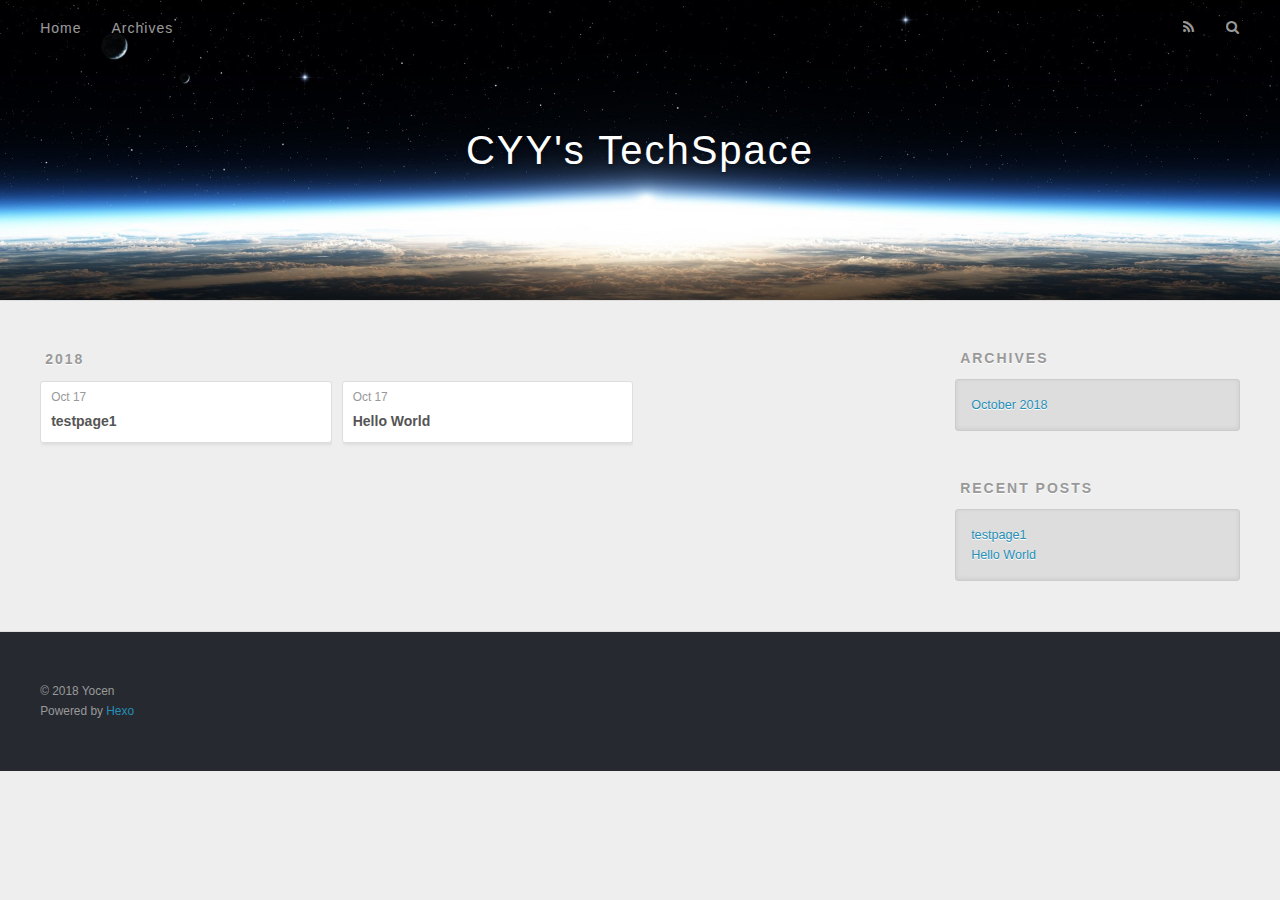
==== archives/index.html @ 5656ed37 "Site updated: 2018-10-17 23:53:09" ====
<!DOCTYPE html>
<html>
<head>
  <meta charset="utf-8">
  

  
  <title>Archives | CYY&#39;s TechSpace</title>
  <meta name="viewport" content="width=device-width, initial-scale=1, maximum-scale=1">
  <meta property="og:type" content="website">
<meta property="og:title" content="CYY&#39;s TechSpace">
<meta property="og:url" content="https://www.icic.science/archives/index.html">
<meta property="og:site_name" content="CYY&#39;s TechSpace">
<meta property="og:locale" content="default">
<meta name="twitter:card" content="summary">
<meta name="twitter:title" content="CYY&#39;s TechSpace">
  
    <link rel="alternate" href="/atom.xml" title="CYY&#39;s TechSpace" type="application/atom+xml">
  
  
    <link rel="icon" href="/favicon.png">
  
  
    <link href="//fonts.googleapis.com/css?family=Source+Code+Pro" rel="stylesheet" type="text/css">
  
  <link rel="stylesheet" href="/css/style.css">
</head>

<body>
  <div id="container">
    <div id="wrap">
      <header id="header">
  <div id="banner"></div>
  <div id="header-outer" class="outer">
    <div id="header-title" class="inner">
      <h1 id="logo-wrap">
        <a href="/" id="logo">CYY&#39;s TechSpace</a>
      </h1>
      
    </div>
    <div id="header-inner" class="inner">
      <nav id="main-nav">
        <a id="main-nav-toggle" class="nav-icon"></a>
        
          <a class="main-nav-link" href="/">Home</a>
        
          <a class="main-nav-link" href="/archives">Archives</a>
        
      </nav>
      <nav id="sub-nav">
        
          <a id="nav-rss-link" class="nav-icon" href="/atom.xml" title="RSS Feed"></a>
        
        <a id="nav-search-btn" class="nav-icon" title="Search"></a>
      </nav>
      <div id="search-form-wrap">
        <form action="//google.com/search" method="get" accept-charset="UTF-8" class="search-form"><input type="search" name="q" class="search-form-input" placeholder="Search"><button type="submit" class="search-form-submit">&#xF002;</button><input type="hidden" name="sitesearch" value="https://www.icic.science"></form>
      </div>
    </div>
  </div>
</header>
      <div class="outer">
        <section id="main">
  
  
    
    
      
      
      <section class="archives-wrap">
        <div class="archive-year-wrap">
          <a href="/archives/2018" class="archive-year">2018</a>
        </div>
        <div class="archives">
    
    <article class="archive-article archive-type-post">
  <div class="archive-article-inner">
    <header class="archive-article-header">
      <a href="/2018/10/17/testpage1/" class="archive-article-date">
  <time datetime="2018-10-17T15:35:12.000Z" itemprop="datePublished">Oct 17</time>
</a>
      
  
    <h1 itemprop="name">
      <a class="archive-article-title" href="/2018/10/17/testpage1/">testpage1</a>
    </h1>
  

    </header>
  </div>
</article>
  
    
    
    <article class="archive-article archive-type-post">
  <div class="archive-article-inner">
    <header class="archive-article-header">
      <a href="/2018/10/17/hello-world/" class="archive-article-date">
  <time datetime="2018-10-17T09:47:09.951Z" itemprop="datePublished">Oct 17</time>
</a>
      
  
    <h1 itemprop="name">
      <a class="archive-article-title" href="/2018/10/17/hello-world/">Hello World</a>
    </h1>
  

    </header>
  </div>
</article>
  
  
    </div></section>
  


</section>
        
          <aside id="sidebar">
  
    

  
    

  
    
  
    
  <div class="widget-wrap">
    <h3 class="widget-title">Archives</h3>
    <div class="widget">
      <ul class="archive-list"><li class="archive-list-item"><a class="archive-list-link" href="/archives/2018/10/">October 2018</a></li></ul>
    </div>
  </div>


  
    
  <div class="widget-wrap">
    <h3 class="widget-title">Recent Posts</h3>
    <div class="widget">
      <ul>
        
          <li>
            <a href="/2018/10/17/testpage1/">testpage1</a>
          </li>
        
          <li>
            <a href="/2018/10/17/hello-world/">Hello World</a>
          </li>
        
      </ul>
    </div>
  </div>

  
</aside>
        
      </div>
      <footer id="footer">
  
  <div class="outer">
    <div id="footer-info" class="inner">
      &copy; 2018 Yocen<br>
      Powered by <a href="http://hexo.io/" target="_blank">Hexo</a>
    </div>
  </div>
</footer>
    </div>
    <nav id="mobile-nav">
  
    <a href="/" class="mobile-nav-link">Home</a>
  
    <a href="/archives" class="mobile-nav-link">Archives</a>
  
</nav>
    

<script src="//ajax.googleapis.com/ajax/libs/jquery/2.0.3/jquery.min.js"></script>


  <link rel="stylesheet" href="/fancybox/jquery.fancybox.css">
  <script src="/fancybox/jquery.fancybox.pack.js"></script>


<script src="/js/script.js"></script>



  </div>
</body>
</html>
---- css/style.css ----
body {
  width: 100%;
}
body:before,
body:after {
  content: "";
  display: table;
}
body:after {
  clear: both;
}
html,
body,
div,
span,
applet,
object,
iframe,
h1,
h2,
h3,
h4,
h5,
h6,
p,
blockquote,
pre,
a,
abbr,
acronym,
address,
big,
cite,
code,
del,
dfn,
em,
img,
ins,
kbd,
q,
s,
samp,
small,
strike,
strong,
sub,
sup,
tt,
var,
dl,
dt,
dd,
ol,
ul,
li,
fieldset,
form,
label,
legend,
table,
caption,
tbody,
tfoot,
thead,
tr,
th,
td {
  margin: 0;
  padding: 0;
  border: 0;
  outline: 0;
  font-weight: inherit;
  font-style: inherit;
  font-family: inherit;
  font-size: 100%;
  vertical-align: baseline;
}
body {
  line-height: 1;
  color: #000;
  background: #fff;
}
ol,
ul {
  list-style: none;
}
table {
  border-collapse: separate;
  border-spacing: 0;
  vertical-align: middle;
}
caption,
th,
td {
  text-align: left;
  font-weight: normal;
  vertical-align: middle;
}
a img {
  border: none;
}
input,
button {
  margin: 0;
  padding: 0;
}
input::-moz-focus-inner,
button::-moz-focus-inner {
  border: 0;
  padding: 0;
}
@font-face {
  font-family: FontAwesome;
  font-style: normal;
  font-weight: normal;
  src: url("fonts/fontawesome-webfont.eot?v=#4.0.3");
  src: url("fonts/fontawesome-webfont.eot?#iefix&v=#4.0.3") format("embedded-opentype"), url("fonts/fontawesome-webfont.woff?v=#4.0.3") format("woff"), url("fonts/fontawesome-webfont.ttf?v=#4.0.3") format("truetype"), url("fonts/fontawesome-webfont.svg#fontawesomeregular?v=#4.0.3") format("svg");
}
html,
body,
#container {
  height: 100%;
}
body {
  background: #eee;
  font: 14px -apple-system, BlinkMacSystemFont, "Segoe UI", "Roboto", "Oxygen", "Ubuntu", "Cantarell", "Fira Sans", "Droid Sans", "Helvetica Neue", sans-serif;
  -webkit-text-size-adjust: 100%;
}
.outer {
  max-width: 1220px;
  margin: 0 auto;
  padding: 0 20px;
}
.outer:before,
.outer:after {
  content: "";
  display: table;
}
.outer:after {
  clear: both;
}
.inner {
  display: inline;
  float: left;
  width: 98.33333333333333%;
  margin: 0 0.833333333333333%;
}
.left,
.alignleft {
  float: left;
}
.right,
.alignright {
  float: right;
}
.clear {
  clear: both;
}
#container {
  position: relative;
}
.mobile-nav-on {
  overflow: hidden;
}
#wrap {
  height: 100%;
  width: 100%;
  position: absolute;
  top: 0;
  left: 0;
  -webkit-transition: 0.2s ease-out;
  -moz-transition: 0.2s ease-out;
  -ms-transition: 0.2s ease-out;
  transition: 0.2s ease-out;
  z-index: 1;
  background: #eee;
}
.mobile-nav-on #wrap {
  left: 280px;
}
@media screen and (min-width: 768px) {
  #main {
    display: inline;
    float: left;
    width: 73.33333333333333%;
    margin: 0 0.833333333333333%;
  }
}
.article-date,
.article-category-link,
.archive-year,
.widget-title {
  text-decoration: none;
  text-transform: uppercase;
  letter-spacing: 2px;
  color: #999;
  margin-bottom: 1em;
  margin-left: 5px;
  line-height: 1em;
  text-shadow: 0 1px #fff;
  font-weight: bold;
}
.article-inner,
.archive-article-inner {
  background: #fff;
  -webkit-box-shadow: 1px 2px 3px #ddd;
  box-shadow: 1px 2px 3px #ddd;
  border: 1px solid #ddd;
  border-radius: 3px;
}
.article-entry h1,
.widget h1 {
  font-size: 2em;
}
.article-entry h2,
.widget h2 {
  font-size: 1.5em;
}
.article-entry h3,
.widget h3 {
  font-size: 1.3em;
}
.article-entry h4,
.widget h4 {
  font-size: 1.2em;
}
.article-entry h5,
.widget h5 {
  font-size: 1em;
}
.article-entry h6,
.widget h6 {
  font-size: 1em;
  color: #999;
}
.article-entry hr,
.widget hr {
  border: 1px dashed #ddd;
}
.article-entry strong,
.widget strong {
  font-weight: bold;
}
.article-entry em,
.widget em,
.article-entry cite,
.widget cite {
  font-style: italic;
}
.article-entry sup,
.widget sup,
.article-entry sub,
.widget sub {
  font-size: 0.75em;
  line-height: 0;
  position: relative;
  vertical-align: baseline;
}
.article-entry sup,
.widget sup {
  top: -0.5em;
}
.article-entry sub,
.widget sub {
  bottom: -0.2em;
}
.article-entry small,
.widget small {
  font-size: 0.85em;
}
.article-entry acronym,
.widget acronym,
.article-entry abbr,
.widget abbr {
  border-bottom: 1px dotted;
}
.article-entry ul,
.widget ul,
.article-entry ol,
.widget ol,
.article-entry dl,
.widget dl {
  margin: 0 20px;
  line-height: 1.6em;
}
.article-entry ul ul,
.widget ul ul,
.article-entry ol ul,
.widget ol ul,
.article-entry ul ol,
.widget ul ol,
.article-entry ol ol,
.widget ol ol {
  margin-top: 0;
  margin-bottom: 0;
}
.article-entry ul,
.widget ul {
  list-style: disc;
}
.article-entry ol,
.widget ol {
  list-style: decimal;
}
.article-entry dt,
.widget dt {
  font-weight: bold;
}
#header {
  height: 300px;
  position: relative;
  border-bottom: 1px solid #ddd;
}
#header:before,
#header:after {
  content: "";
  position: absolute;
  left: 0;
  right: 0;
  height: 40px;
}
#header:before {
  top: 0;
  background: -webkit-linear-gradient(rgba(0,0,0,0.2), transparent);
  background: -moz-linear-gradient(rgba(0,0,0,0.2), transparent);
  background: -ms-linear-gradient(rgba(0,0,0,0.2), transparent);
  background: linear-gradient(rgba(0,0,0,0.2), transparent);
}
#header:after {
  bottom: 0;
  background: -webkit-linear-gradient(transparent, rgba(0,0,0,0.2));
  background: -moz-linear-gradient(transparent, rgba(0,0,0,0.2));
  background: -ms-linear-gradient(transparent, rgba(0,0,0,0.2));
  background: linear-gradient(transparent, rgba(0,0,0,0.2));
}
#header-outer {
  height: 100%;
  position: relative;
}
#header-inner {
  position: relative;
  overflow: hidden;
}
#banner {
  position: absolute;
  top: 0;
  left: 0;
  width: 100%;
  height: 100%;
  background: url("images/banner.jpg") center #000;
  -webkit-background-size: cover;
  -moz-background-size: cover;
  background-size: cover;
  z-index: -1;
}
#header-title {
  text-align: center;
  height: 40px;
  position: absolute;
  top: 50%;
  left: 0;
  margin-top: -20px;
}
#logo,
#subtitle {
  text-decoration: none;
  color: #fff;
  font-weight: 300;
  text-shadow: 0 1px 4px rgba(0,0,0,0.3);
}
#logo {
  font-size: 40px;
  line-height: 40px;
  letter-spacing: 2px;
}
#subtitle {
  font-size: 16px;
  line-height: 16px;
  letter-spacing: 1px;
}
#subtitle-wrap {
  margin-top: 16px;
}
#main-nav {
  float: left;
  margin-left: -15px;
}
.nav-icon,
.main-nav-link {
  float: left;
  color: #fff;
  opacity: 0.6;
  text-decoration: none;
  text-shadow: 0 1px rgba(0,0,0,0.2);
  -webkit-transition: opacity 0.2s;
  -moz-transition: opacity 0.2s;
  -ms-transition: opacity 0.2s;
  transition: opacity 0.2s;
  display: block;
  padding: 20px 15px;
}
.nav-icon:hover,
.main-nav-link:hover {
  opacity: 1;
}
.nav-icon {
  font-family: FontAwesome;
  text-align: center;
  font-size: 14px;
  width: 14px;
  height: 14px;
  padding: 20px 15px;
  position: relative;
  cursor: pointer;
}
.main-nav-link {
  font-weight: 300;
  letter-spacing: 1px;
}
@media screen and (max-width: 479px) {
  .main-nav-link {
    display: none;
  }
}
#main-nav-toggle {
  display: none;
}
#main-nav-toggle:before {
  content: "\f0c9";
}
@media screen and (max-width: 479px) {
  #main-nav-toggle {
    display: block;
  }
}
#sub-nav {
  float: right;
  margin-right: -15px;
}
#nav-rss-link:before {
  content: "\f09e";
}
#nav-search-btn:before {
  content: "\f002";
}
#search-form-wrap {
  position: absolute;
  top: 15px;
  width: 150px;
  height: 30px;
  right: -150px;
  opacity: 0;
  -webkit-transition: 0.2s ease-out;
  -moz-transition: 0.2s ease-out;
  -ms-transition: 0.2s ease-out;
  transition: 0.2s ease-out;
}
#search-form-wrap.on {
  opacity: 1;
  right: 0;
}
@media screen and (max-width: 479px) {
  #search-form-wrap {
    width: 100%;
    right: -100%;
  }
}
.search-form {
  position: absolute;
  top: 0;
  left: 0;
  right: 0;
  background: #fff;
  padding: 5px 15px;
  border-radius: 15px;
  -webkit-box-shadow: 0 0 10px rgba(0,0,0,0.3);
  box-shadow: 0 0 10px rgba(0,0,0,0.3);
}
.search-form-input {
  border: none;
  background: none;
  color: #555;
  width: 100%;
  font: 13px -apple-system, BlinkMacSystemFont, "Segoe UI", "Roboto", "Oxygen", "Ubuntu", "Cantarell", "Fira Sans", "Droid Sans", "Helvetica Neue", sans-serif;
  outline: none;
}
.search-form-input::-webkit-search-results-decoration,
.search-form-input::-webkit-search-cancel-button {
  -webkit-appearance: none;
}
.search-form-submit {
  position: absolute;
  top: 50%;
  right: 10px;
  margin-top: -7px;
  font: 13px FontAwesome;
  border: none;
  background: none;
  color: #bbb;
  cursor: pointer;
}
.search-form-submit:hover,
.search-form-submit:focus {
  color: #777;
}
.article {
  margin: 50px 0;
}
.article-inner {
  overflow: hidden;
}
.article-meta:before,
.article-meta:after {
  content: "";
  display: table;
}
.article-meta:after {
  clear: both;
}
.article-date {
  float: left;
}
.article-category {
  float: left;
  line-height: 1em;
  color: #ccc;
  text-shadow: 0 1px #fff;
  margin-left: 8px;
}
.article-category:before {
  content: "\2022";
}
.article-category-link {
  margin: 0 12px 1em;
}
.article-header {
  padding: 20px 20px 0;
}
.article-title {
  text-decoration: none;
  font-size: 2em;
  font-weight: bold;
  color: #555;
  line-height: 1.1em;
  -webkit-transition: color 0.2s;
  -moz-transition: color 0.2s;
  -ms-transition: color 0.2s;
  transition: color 0.2s;
}
a.article-title:hover {
  color: #258fb8;
}
.article-entry {
  color: #555;
  padding: 0 20px;
}
.article-entry:before,
.article-entry:after {
  content: "";
  display: table;
}
.article-entry:after {
  clear: both;
}
.article-entry p,
.article-entry table {
  line-height: 1.6em;
  margin: 1.6em 0;
}
.article-entry h1,
.article-entry h2,
.article-entry h3,
.article-entry h4,
.article-entry h5,
.article-entry h6 {
  font-weight: bold;
}
.article-entry h1,
.article-entry h2,
.article-entry h3,
.article-entry h4,
.article-entry h5,
.article-entry h6 {
  line-height: 1.1em;
  margin: 1.1em 0;
}
.article-entry a {
  color: #258fb8;
  text-decoration: none;
}
.article-entry a:hover {
  text-decoration: underline;
}
.article-entry ul,
.article-entry ol,
.article-entry dl {
  margin-top: 1.6em;
  margin-bottom: 1.6em;
}
.article-entry img,
.article-entry video {
  max-width: 100%;
  height: auto;
  display: block;
  margin: auto;
}
.article-entry iframe {
  border: none;
}
.article-entry table {
  width: 100%;
  border-collapse: collapse;
  border-spacing: 0;
}
.article-entry th {
  font-weight: bold;
  border-bottom: 3px solid #ddd;
  padding-bottom: 0.5em;
}
.article-entry td {
  border-bottom: 1px solid #ddd;
  padding: 10px 0;
}
.article-entry blockquote {
  font-family: Georgia, "Times New Roman", serif;
  font-size: 1.4em;
  margin: 1.6em 20px;
  text-align: center;
}
.article-entry blockquote footer {
  font-size: 14px;
  margin: 1.6em 0;
  font-family: -apple-system, BlinkMacSystemFont, "Segoe UI", "Roboto", "Oxygen", "Ubuntu", "Cantarell", "Fira Sans", "Droid Sans", "Helvetica Neue", sans-serif;
}
.article-entry blockquote footer cite:before {
  content: "—";
  padding: 0 0.5em;
}
.article-entry .pullquote {
  text-align: left;
  width: 45%;
  margin: 0;
}
.article-entry .pullquote.left {
  margin-left: 0.5em;
  margin-right: 1em;
}
.article-entry .pullquote.right {
  margin-right: 0.5em;
  margin-left: 1em;
}
.article-entry .caption {
  color: #999;
  display: block;
  font-size: 0.9em;
  margin-top: 0.5em;
  position: relative;
  text-align: center;
}
.article-entry .video-container {
  position: relative;
  padding-top: 56.25%;
  height: 0;
  overflow: hidden;
}
.article-entry .video-container iframe,
.article-entry .video-container object,
.article-entry .video-container embed {
  position: absolute;
  top: 0;
  left: 0;
  width: 100%;
  height: 100%;
  margin-top: 0;
}
.article-more-link a {
  display: inline-block;
  line-height: 1em;
  padding: 6px 15px;
  border-radius: 15px;
  background: #eee;
  color: #999;
  text-shadow: 0 1px #fff;
  text-decoration: none;
}
.article-more-link a:hover {
  background: #258fb8;
  color: #fff;
  text-decoration: none;
  text-shadow: 0 1px #1e7293;
}
.article-footer {
  font-size: 0.85em;
  line-height: 1.6em;
  border-top: 1px solid #ddd;
  padding-top: 1.6em;
  margin: 0 20px 20px;
}
.article-footer:before,
.article-footer:after {
  content: "";
  display: table;
}
.article-footer:after {
  clear: both;
}
.article-footer a {
  color: #999;
  text-decoration: none;
}
.article-footer a:hover {
  color: #555;
}
.article-tag-list-item {
  float: left;
  margin-right: 10px;
}
.article-tag-list-link:before {
  content: "#";
}
.article-comment-link {
  float: right;
}
.article-comment-link:before {
  content: "\f075";
  font-family: FontAwesome;
  padding-right: 8px;
}
.article-share-link {
  cursor: pointer;
  float: right;
  margin-left: 20px;
}
.article-share-link:before {
  content: "\f064";
  font-family: FontAwesome;
  padding-right: 6px;
}
#article-nav {
  position: relative;
}
#article-nav:before,
#article-nav:after {
  content: "";
  display: table;
}
#article-nav:after {
  clear: both;
}
@media screen and (min-width: 768px) {
  #article-nav {
    margin: 50px 0;
  }
  #article-nav:before {
    width: 8px;
    height: 8px;
    position: absolute;
    top: 50%;
    left: 50%;
    margin-top: -4px;
    margin-left: -4px;
    content: "";
    border-radius: 50%;
    background: #ddd;
    -webkit-box-shadow: 0 1px 2px #fff;
    box-shadow: 0 1px 2px #fff;
  }
}
.article-nav-link-wrap {
  text-decoration: none;
  text-shadow: 0 1px #fff;
  color: #999;
  -webkit-box-sizing: border-box;
  -moz-box-sizing: border-box;
  box-sizing: border-box;
  margin-top: 50px;
  text-align: center;
  display: block;
}
.article-nav-link-wrap:hover {
  color: #555;
}
@media screen and (min-width: 768px) {
  .article-nav-link-wrap {
    width: 50%;
    margin-top: 0;
  }
}
@media screen and (min-width: 768px) {
  #article-nav-newer {
    float: left;
    text-align: right;
    padding-right: 20px;
  }
}
@media screen and (min-width: 768px) {
  #article-nav-older {
    float: right;
    text-align: left;
    padding-left: 20px;
  }
}
.article-nav-caption {
  text-transform: uppercase;
  letter-spacing: 2px;
  color: #ddd;
  line-height: 1em;
  font-weight: bold;
}
#article-nav-newer .article-nav-caption {
  margin-right: -2px;
}
.article-nav-title {
  font-size: 0.85em;
  line-height: 1.6em;
  margin-top: 0.5em;
}
.article-share-box {
  position: absolute;
  display: none;
  background: #fff;
  -webkit-box-shadow: 1px 2px 10px rgba(0,0,0,0.2);
  box-shadow: 1px 2px 10px rgba(0,0,0,0.2);
  border-radius: 3px;
  margin-left: -145px;
  overflow: hidden;
  z-index: 1;
}
.article-share-box.on {
  display: block;
}
.article-share-input {
  width: 100%;
  background: none;
  -webkit-box-sizing: border-box;
  -moz-box-sizing: border-box;
  box-sizing: border-box;
  font: 14px -apple-system, BlinkMacSystemFont, "Segoe UI", "Roboto", "Oxygen", "Ubuntu", "Cantarell", "Fira Sans", "Droid Sans", "Helvetica Neue", sans-serif;
  padding: 0 15px;
  color: #555;
  outline: none;
  border: 1px solid #ddd;
  border-radius: 3px 3px 0 0;
  height: 36px;
  line-height: 36px;
}
.article-share-links {
  background: #eee;
}
.article-share-links:before,
.article-share-links:after {
  content: "";
  display: table;
}
.article-share-links:after {
  clear: both;
}
.article-share-twitter,
.article-share-facebook,
.article-share-pinterest,
.article-share-google {
  width: 50px;
  height: 36px;
  display: block;
  float: left;
  position: relative;
  color: #999;
  text-shadow: 0 1px #fff;
}
.article-share-twitter:before,
.article-share-facebook:before,
.article-share-pinterest:before,
.article-share-google:before {
  font-size: 20px;
  font-family: FontAwesome;
  width: 20px;
  height: 20px;
  position: absolute;
  top: 50%;
  left: 50%;
  margin-top: -10px;
  margin-left: -10px;
  text-align: center;
}
.article-share-twitter:hover,
.article-share-facebook:hover,
.article-share-pinterest:hover,
.article-share-google:hover {
  color: #fff;
}
.article-share-twitter:before {
  content: "\f099";
}
.article-share-twitter:hover {
  background: #00aced;
  text-shadow: 0 1px #008abe;
}
.article-share-facebook:before {
  content: "\f09a";
}
.article-share-facebook:hover {
  background: #3b5998;
  text-shadow: 0 1px #2f477a;
}
.article-share-pinterest:before {
  content: "\f0d2";
}
.article-share-pinterest:hover {
  background: #cb2027;
  text-shadow: 0 1px #a21a1f;
}
.article-share-google:before {
  content: "\f0d5";
}
.article-share-google:hover {
  background: #dd4b39;
  text-shadow: 0 1px #be3221;
}
.article-gallery {
  background: #000;
  position: relative;
}
.article-gallery-photos {
  position: relative;
  overflow: hidden;
}
.article-gallery-img {
  display: none;
  max-width: 100%;
}
.article-gallery-img:first-child {
  display: block;
}
.article-gallery-img.loaded {
  position: absolute;
  display: block;
}
.article-gallery-img img {
  display: block;
  max-width: 100%;
  margin: 0 auto;
}
#comments {
  background: #fff;
  -webkit-box-shadow: 1px 2px 3px #ddd;
  box-shadow: 1px 2px 3px #ddd;
  padding: 20px;
  border: 1px solid #ddd;
  border-radius: 3px;
  margin: 50px 0;
}
#comments a {
  color: #258fb8;
}
.archives-wrap {
  margin: 50px 0;
}
.archives:before,
.archives:after {
  content: "";
  display: table;
}
.archives:after {
  clear: both;
}
.archive-year-wrap {
  margin-bottom: 1em;
}
.archives {
  -webkit-column-gap: 10px;
  -moz-column-gap: 10px;
  column-gap: 10px;
}
@media screen and (min-width: 480px) and (max-width: 767px) {
  .archives {
    -webkit-column-count: 2;
    -moz-column-count: 2;
    column-count: 2;
  }
}
@media screen and (min-width: 768px) {
  .archives {
    -webkit-column-count: 3;
    -moz-column-count: 3;
    column-count: 3;
  }
}
.archive-article {
  -webkit-column-break-inside: avoid;
  page-break-inside: avoid;
  overflow: hidden;
  break-inside: avoid-column;
}
.archive-article-inner {
  padding: 10px;
  margin-bottom: 15px;
}
.archive-article-title {
  text-decoration: none;
  font-weight: bold;
  color: #555;
  -webkit-transition: color 0.2s;
  -moz-transition: color 0.2s;
  -ms-transition: color 0.2s;
  transition: color 0.2s;
  line-height: 1.6em;
}
.archive-article-title:hover {
  color: #258fb8;
}
.archive-article-footer {
  margin-top: 1em;
}
.archive-article-date {
  color: #999;
  text-decoration: none;
  font-size: 0.85em;
  line-height: 1em;
  margin-bottom: 0.5em;
  display: block;
}
#page-nav {
  margin: 50px auto;
  background: #fff;
  -webkit-box-shadow: 1px 2px 3px #ddd;
  box-shadow: 1px 2px 3px #ddd;
  border: 1px solid #ddd;
  border-radius: 3px;
  text-align: center;
  color: #999;
  overflow: hidden;
}
#page-nav:before,
#page-nav:after {
  content: "";
  display: table;
}
#page-nav:after {
  clear: both;
}
#page-nav a,
#page-nav span {
  padding: 10px 20px;
  line-height: 1;
  height: 2ex;
}
#page-nav a {
  color: #999;
  text-decoration: none;
}
#page-nav a:hover {
  background: #999;
  color: #fff;
}
#page-nav .prev {
  float: left;
}
#page-nav .next {
  float: right;
}
#page-nav .page-number {
  display: inline-block;
}
@media screen and (max-width: 479px) {
  #page-nav .page-number {
    display: none;
  }
}
#page-nav .current {
  color: #555;
  font-weight: bold;
}
#page-nav .space {
  color: #ddd;
}
#footer {
  background: #262a30;
  padding: 50px 0;
  border-top: 1px solid #ddd;
  color: #999;
}
#footer a {
  color: #258fb8;
  text-decoration: none;
}
#footer a:hover {
  text-decoration: underline;
}
#footer-info {
  line-height: 1.6em;
  font-size: 0.85em;
}
.article-entry pre,
.article-entry .highlight {
  background: #2d2d2d;
  margin: 0 -20px;
  padding: 15px 20px;
  border-style: solid;
  border-color: #ddd;
  border-width: 1px 0;
  overflow: auto;
  color: #ccc;
  line-height: 22.400000000000002px;
}
.article-entry .highlight .gutter pre,
.article-entry .gist .gist-file .gist-data .line-numbers {
  color: #666;
  font-size: 0.85em;
}
.article-entry pre,
.article-entry code {
  font-family: "Source Code Pro", Consolas, Monaco, Menlo, Consolas, monospace;
}
.article-entry code {
  background: #eee;
  text-shadow: 0 1px #fff;
  padding: 0 0.3em;
}
.article-entry pre code {
  background: none;
  text-shadow: none;
  padding: 0;
}
.article-entry .highlight pre {
  border: none;
  margin: 0;
  padding: 0;
}
.article-entry .highlight table {
  margin: 0;
  width: auto;
}
.article-entry .highlight td {
  border: none;
  padding: 0;
}
.article-entry .highlight figcaption {
  font-size: 0.85em;
  color: #999;
  line-height: 1em;
  margin-bottom: 1em;
}
.article-entry .highlight figcaption:before,
.article-entry .highlight figcaption:after {
  content: "";
  display: table;
}
.article-entry .highlight figcaption:after {
  clear: both;
}
.article-entry .highlight figcaption a {
  float: right;
}
.article-entry .highlight .gutter pre {
  text-align: right;
  padding-right: 20px;
}
.article-entry .highlight .line {
  height: 22.400000000000002px;
}
.article-entry .highlight .line.marked {
  background: #515151;
}
.article-entry .gist {
  margin: 0 -20px;
  border-style: solid;
  border-color: #ddd;
  border-width: 1px 0;
  background: #2d2d2d;
  padding: 15px 20px 15px 0;
}
.article-entry .gist .gist-file {
  border: none;
  font-family: "Source Code Pro", Consolas, Monaco, Menlo, Consolas, monospace;
  margin: 0;
}
.article-entry .gist .gist-file .gist-data {
  background: none;
  border: none;
}
.article-entry .gist .gist-file .gist-data .line-numbers {
  background: none;
  border: none;
  padding: 0 20px 0 0;
}
.article-entry .gist .gist-file .gist-data .line-data {
  padding: 0 !important;
}
.article-entry .gist .gist-file .highlight {
  margin: 0;
  padding: 0;
  border: none;
}
.article-entry .gist .gist-file .gist-meta {
  background: #2d2d2d;
  color: #999;
  font: 0.85em -apple-system, BlinkMacSystemFont, "Segoe UI", "Roboto", "Oxygen", "Ubuntu", "Cantarell", "Fira Sans", "Droid Sans", "Helvetica Neue", sans-serif;
  text-shadow: 0 0;
  padding: 0;
  margin-top: 1em;
  margin-left: 20px;
}
.article-entry .gist .gist-file .gist-meta a {
  color: #258fb8;
  font-weight: normal;
}
.article-entry .gist .gist-file .gist-meta a:hover {
  text-decoration: underline;
}
pre .comment,
pre .title {
  color: #999;
}
pre .variable,
pre .attribute,
pre .tag,
pre .regexp,
pre .ruby .constant,
pre .xml .tag .title,
pre .xml .pi,
pre .xml .doctype,
pre .html .doctype,
pre .css .id,
pre .css .class,
pre .css .pseudo {
  color: #f2777a;
}
pre .number,
pre .preprocessor,
pre .built_in,
pre .literal,
pre .params,
pre .constant {
  color: #f99157;
}
pre .class,
pre .ruby .class .title,
pre .css .rules .attribute {
  color: #9c9;
}
pre .string,
pre .value,
pre .inheritance,
pre .header,
pre .ruby .symbol,
pre .xml .cdata {
  color: #9c9;
}
pre .css .hexcolor {
  color: #6cc;
}
pre .function,
pre .python .decorator,
pre .python .title,
pre .ruby .function .title,
pre .ruby .title .keyword,
pre .perl .sub,
pre .javascript .title,
pre .coffeescript .title {
  color: #69c;
}
pre .keyword,
pre .javascript .function {
  color: #c9c;
}
@media screen and (max-width: 479px) {
  #mobile-nav {
    position: absolute;
    top: 0;
    left: 0;
    width: 280px;
    height: 100%;
    background: #191919;
    border-right: 1px solid #fff;
  }
}
@media screen and (max-width: 479px) {
  .mobile-nav-link {
    display: block;
    color: #999;
    text-decoration: none;
    padding: 15px 20px;
    font-weight: bold;
  }
  .mobile-nav-link:hover {
    color: #fff;
  }
}
@media screen and (min-width: 768px) {
  #sidebar {
    display: inline;
    float: left;
    width: 23.333333333333332%;
    margin: 0 0.833333333333333%;
  }
}
.widget-wrap {
  margin: 50px 0;
}
.widget {
  color: #777;
  text-shadow: 0 1px #fff;
  background: #ddd;
  -webkit-box-shadow: 0 -1px 4px #ccc inset;
  box-shadow: 0 -1px 4px #ccc inset;
  border: 1px solid #ccc;
  padding: 15px;
  border-radius: 3px;
}
.widget a {
  color: #258fb8;
  text-decoration: none;
}
.widget a:hover {
  text-decoration: underline;
}
.widget ul ul,
.widget ol ul,
.widget dl ul,
.widget ul ol,
.widget ol ol,
.widget dl ol,
.widget ul dl,
.widget ol dl,
.widget dl dl {
  margin-left: 15px;
  list-style: disc;
}
.widget {
  line-height: 1.6em;
  word-wrap: break-word;
  font-size: 0.9em;
}
.widget ul,
.widget ol {
  list-style: none;
  margin: 0;
}
.widget ul ul,
.widget ol ul,
.widget ul ol,
.widget ol ol {
  margin: 0 20px;
}
.widget ul ul,
.widget ol ul {
  list-style: disc;
}
.widget ul ol,
.widget ol ol {
  list-style: decimal;
}
.category-list-count,
.tag-list-count,
.archive-list-count {
  padding-left: 5px;
  color: #999;
  font-size: 0.85em;
}
.category-list-count:before,
.tag-list-count:before,
.archive-list-count:before {
  content: "(";
}
.category-list-count:after,
.tag-list-count:after,
.archive-list-count:after {
  content: ")";
}
.tagcloud a {
  margin-right: 5px;
  display: inline-block;
}
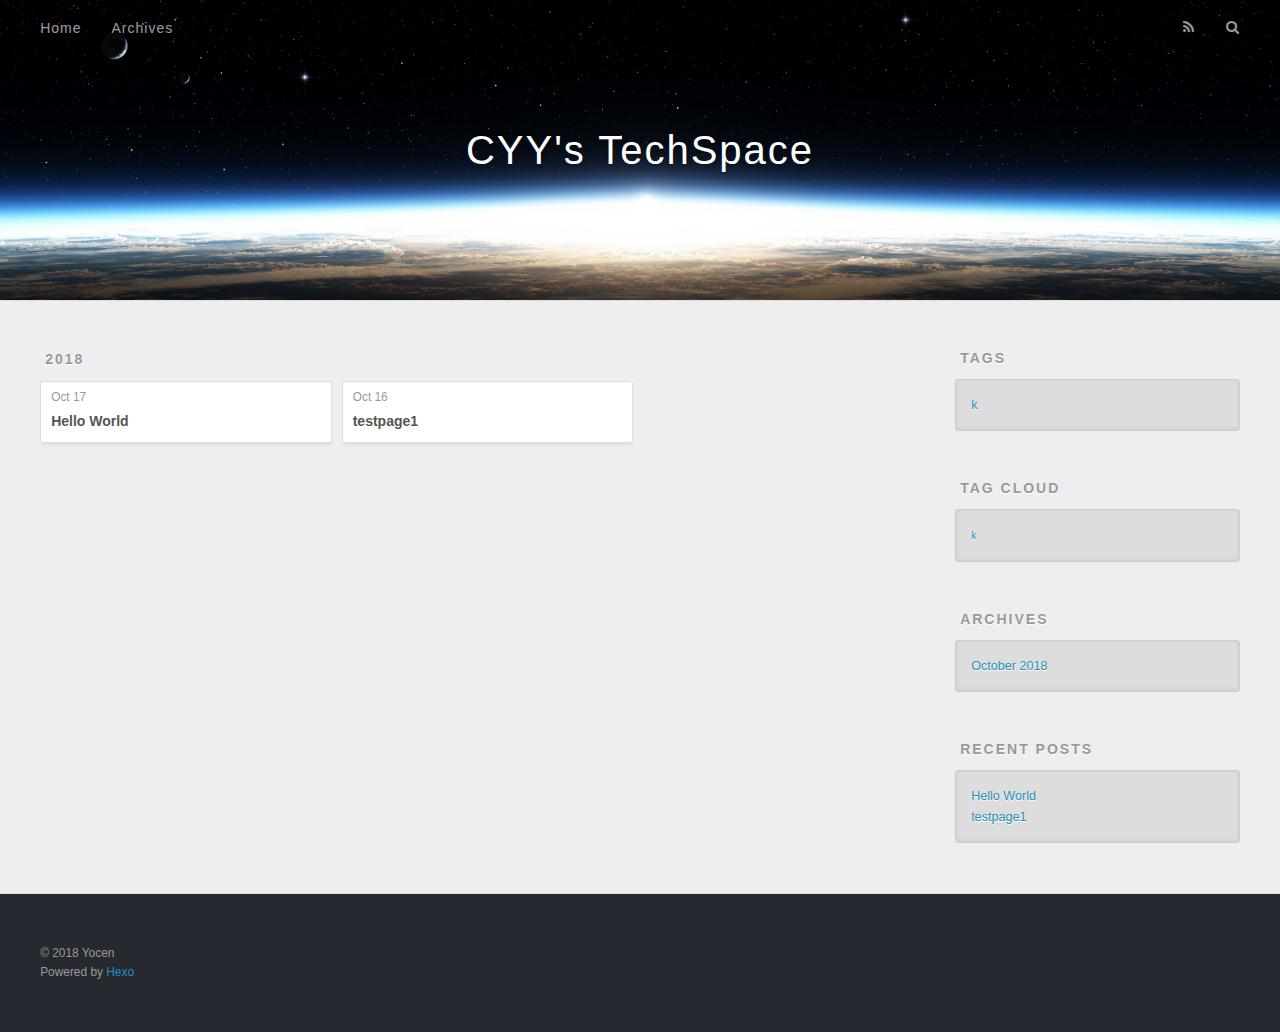
==== commit 9a4958ef: "Site updated: 2018-10-18 13:21:19" ====
--- a/archives/index.html
+++ b/archives/index.html
@@ -76,13 +76,13 @@
     <article class="archive-article archive-type-post">
   <div class="archive-article-inner">
     <header class="archive-article-header">
-      <a href="/2018/10/17/testpage1/" class="archive-article-date">
-  <time datetime="2018-10-17T15:35:12.000Z" itemprop="datePublished">Oct 17</time>
+      <a href="/2018/10/17/hello-world/" class="archive-article-date">
+  <time datetime="2018-10-17T09:47:09.951Z" itemprop="datePublished">Oct 17</time>
 </a>
       
   
     <h1 itemprop="name">
-      <a class="archive-article-title" href="/2018/10/17/testpage1/">testpage1</a>
+      <a class="archive-article-title" href="/2018/10/17/hello-world/">Hello World</a>
     </h1>
   
 
@@ -95,13 +95,13 @@
     <article class="archive-article archive-type-post">
   <div class="archive-article-inner">
     <header class="archive-article-header">
-      <a href="/2018/10/17/hello-world/" class="archive-article-date">
-  <time datetime="2018-10-17T09:47:09.951Z" itemprop="datePublished">Oct 17</time>
+      <a href="/2018/10/16/testpage1/" class="archive-article-date">
+  <time datetime="2018-10-16T15:35:12.000Z" itemprop="datePublished">Oct 16</time>
 </a>
       
   
     <h1 itemprop="name">
-      <a class="archive-article-title" href="/2018/10/17/hello-world/">Hello World</a>
+      <a class="archive-article-title" href="/2018/10/16/testpage1/">testpage1</a>
     </h1>
   
 
@@ -122,9 +122,23 @@
 
   
     
-
-  
-    
+  <div class="widget-wrap">
+    <h3 class="widget-title">Tags</h3>
+    <div class="widget">
+      <ul class="tag-list"><li class="tag-list-item"><a class="tag-list-link" href="/tags/k/">k</a></li></ul>
+    </div>
+  </div>
+
+
+  
+    
+  <div class="widget-wrap">
+    <h3 class="widget-title">Tag Cloud</h3>
+    <div class="widget tagcloud">
+      <a href="/tags/k/" style="font-size: 10px;">k</a>
+    </div>
+  </div>
+
   
     
   <div class="widget-wrap">
@@ -143,11 +157,11 @@
       <ul>
         
           <li>
-            <a href="/2018/10/17/testpage1/">testpage1</a>
+            <a href="/2018/10/17/hello-world/">Hello World</a>
           </li>
         
           <li>
-            <a href="/2018/10/17/hello-world/">Hello World</a>
+            <a href="/2018/10/16/testpage1/">testpage1</a>
           </li>
         
       </ul>
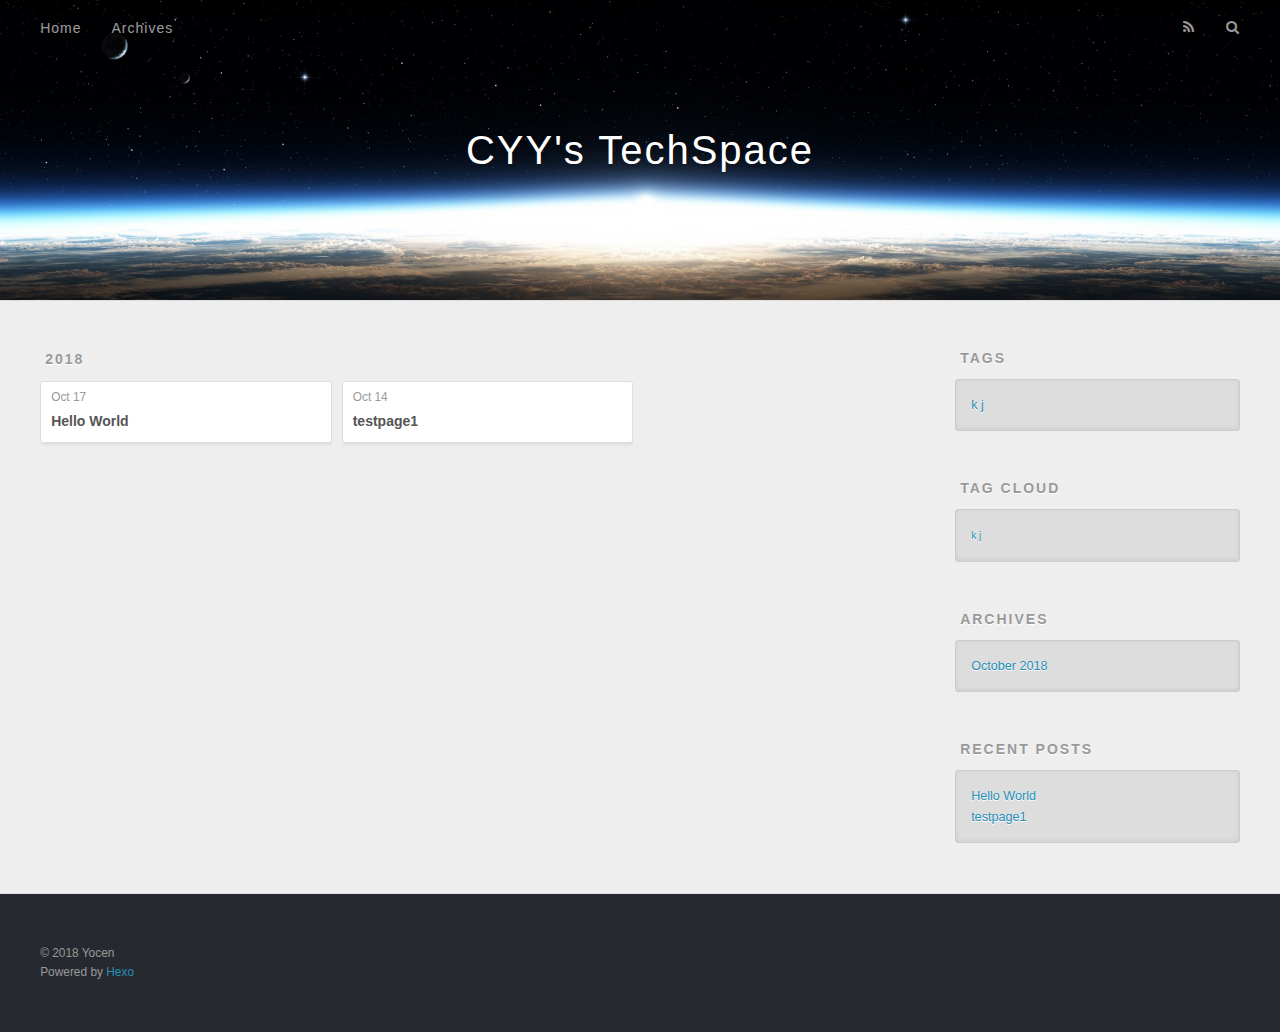
==== commit ef2dc6dc: "Site updated: 2018-10-18 14:16:45" ====
--- a/archives/index.html
+++ b/archives/index.html
@@ -95,13 +95,13 @@
     <article class="archive-article archive-type-post">
   <div class="archive-article-inner">
     <header class="archive-article-header">
-      <a href="/2018/10/16/testpage1/" class="archive-article-date">
-  <time datetime="2018-10-16T15:35:12.000Z" itemprop="datePublished">Oct 16</time>
+      <a href="/2018/10/14/testpage1/" class="archive-article-date">
+  <time datetime="2018-10-14T15:35:12.000Z" itemprop="datePublished">Oct 14</time>
 </a>
       
   
     <h1 itemprop="name">
-      <a class="archive-article-title" href="/2018/10/16/testpage1/">testpage1</a>
+      <a class="archive-article-title" href="/2018/10/14/testpage1/">testpage1</a>
     </h1>
   
 
@@ -125,7 +125,7 @@
   <div class="widget-wrap">
     <h3 class="widget-title">Tags</h3>
     <div class="widget">
-      <ul class="tag-list"><li class="tag-list-item"><a class="tag-list-link" href="/tags/k/">k</a></li></ul>
+      <ul class="tag-list"><li class="tag-list-item"><a class="tag-list-link" href="/tags/k-j/">k j</a></li></ul>
     </div>
   </div>
 
@@ -135,7 +135,7 @@
   <div class="widget-wrap">
     <h3 class="widget-title">Tag Cloud</h3>
     <div class="widget tagcloud">
-      <a href="/tags/k/" style="font-size: 10px;">k</a>
+      <a href="/tags/k-j/" style="font-size: 10px;">k j</a>
     </div>
   </div>
 
@@ -161,7 +161,7 @@
           </li>
         
           <li>
-            <a href="/2018/10/16/testpage1/">testpage1</a>
+            <a href="/2018/10/14/testpage1/">testpage1</a>
           </li>
         
       </ul>
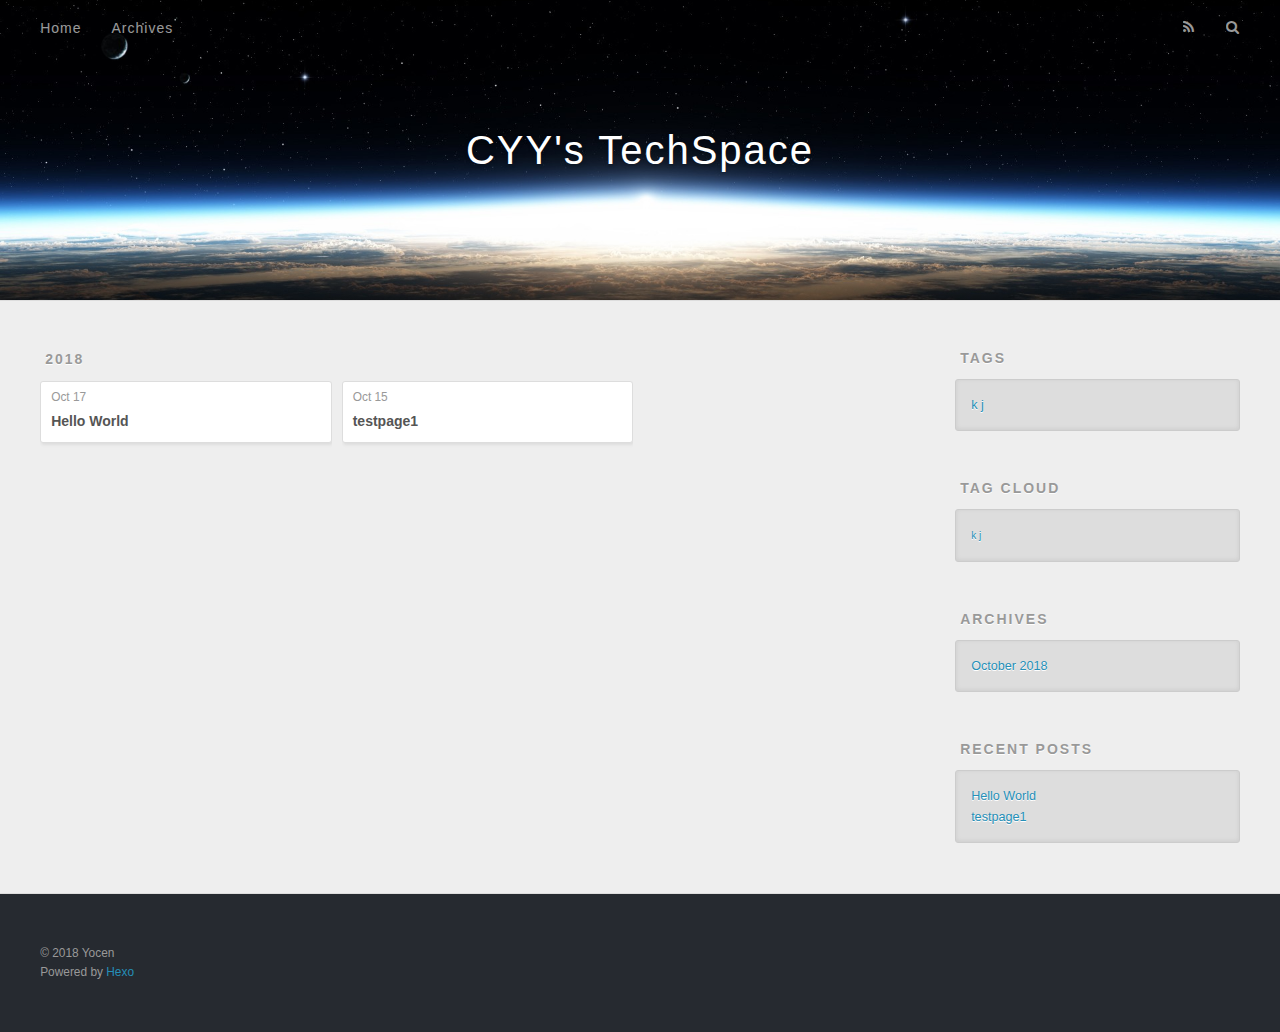
==== commit ff8b3f92: "Site updated: 2018-10-23 00:07:28" ====
--- a/archives/index.html
+++ b/archives/index.html
@@ -95,13 +95,13 @@
     <article class="archive-article archive-type-post">
   <div class="archive-article-inner">
     <header class="archive-article-header">
-      <a href="/2018/10/14/testpage1/" class="archive-article-date">
-  <time datetime="2018-10-14T15:35:12.000Z" itemprop="datePublished">Oct 14</time>
+      <a href="/2018/10/15/testpage1/" class="archive-article-date">
+  <time datetime="2018-10-15T15:35:12.000Z" itemprop="datePublished">Oct 15</time>
 </a>
       
   
     <h1 itemprop="name">
-      <a class="archive-article-title" href="/2018/10/14/testpage1/">testpage1</a>
+      <a class="archive-article-title" href="/2018/10/15/testpage1/">testpage1</a>
     </h1>
   
 
@@ -161,7 +161,7 @@
           </li>
         
           <li>
-            <a href="/2018/10/14/testpage1/">testpage1</a>
+            <a href="/2018/10/15/testpage1/">testpage1</a>
           </li>
         
       </ul>
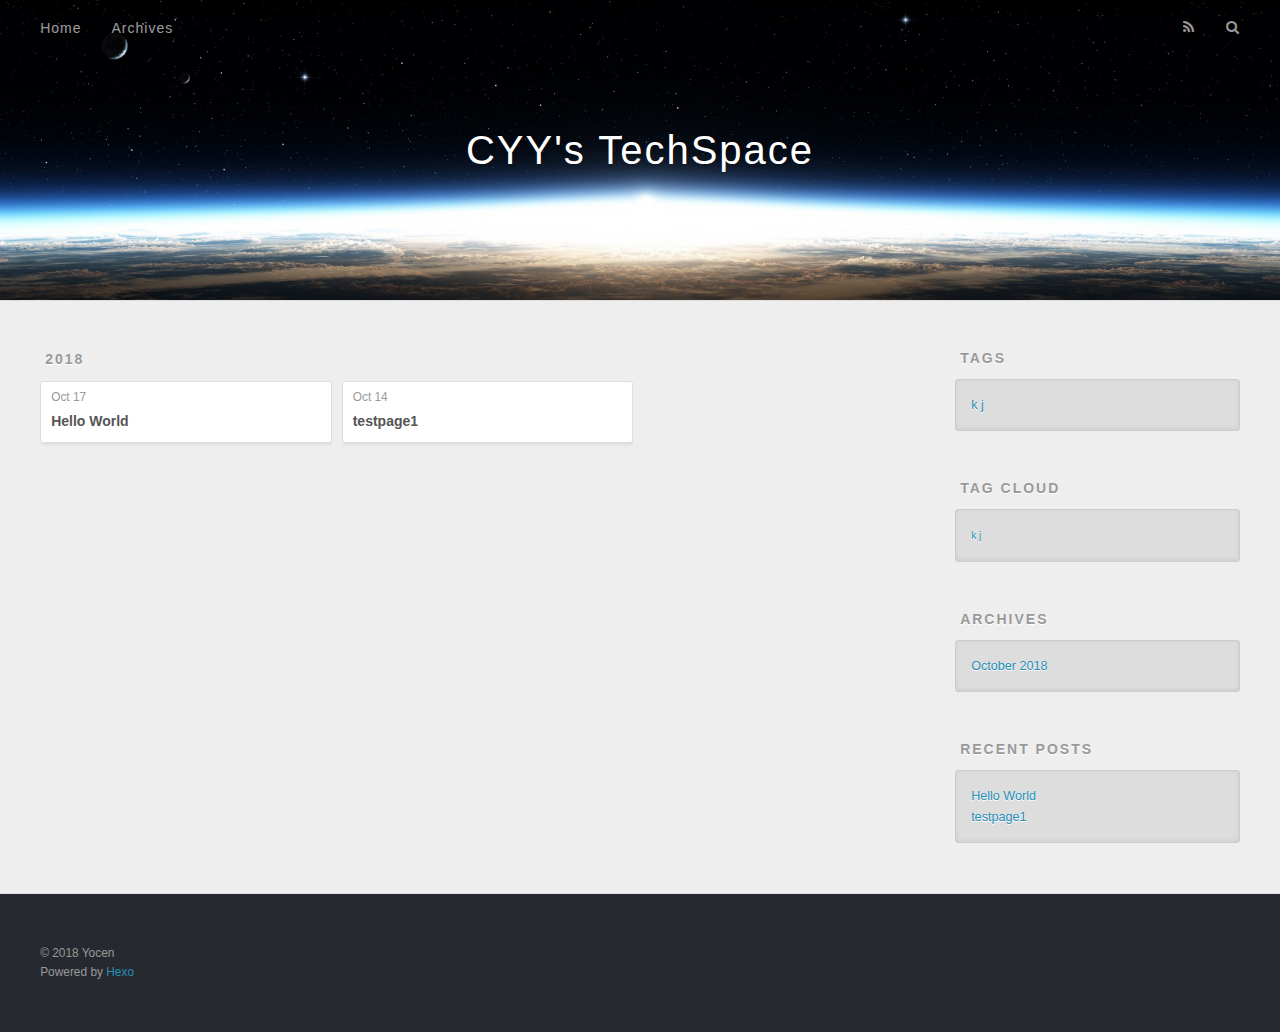
==== commit ec82bdae: "Site updated: 2018-10-23 09:46:53" ====
--- a/archives/index.html
+++ b/archives/index.html
@@ -95,13 +95,13 @@
     <article class="archive-article archive-type-post">
   <div class="archive-article-inner">
     <header class="archive-article-header">
-      <a href="/2018/10/15/testpage1/" class="archive-article-date">
-  <time datetime="2018-10-15T15:35:12.000Z" itemprop="datePublished">Oct 15</time>
+      <a href="/2018/10/14/testpage1/" class="archive-article-date">
+  <time datetime="2018-10-14T15:35:12.000Z" itemprop="datePublished">Oct 14</time>
 </a>
       
   
     <h1 itemprop="name">
-      <a class="archive-article-title" href="/2018/10/15/testpage1/">testpage1</a>
+      <a class="archive-article-title" href="/2018/10/14/testpage1/">testpage1</a>
     </h1>
   
 
@@ -161,7 +161,7 @@
           </li>
         
           <li>
-            <a href="/2018/10/15/testpage1/">testpage1</a>
+            <a href="/2018/10/14/testpage1/">testpage1</a>
           </li>
         
       </ul>
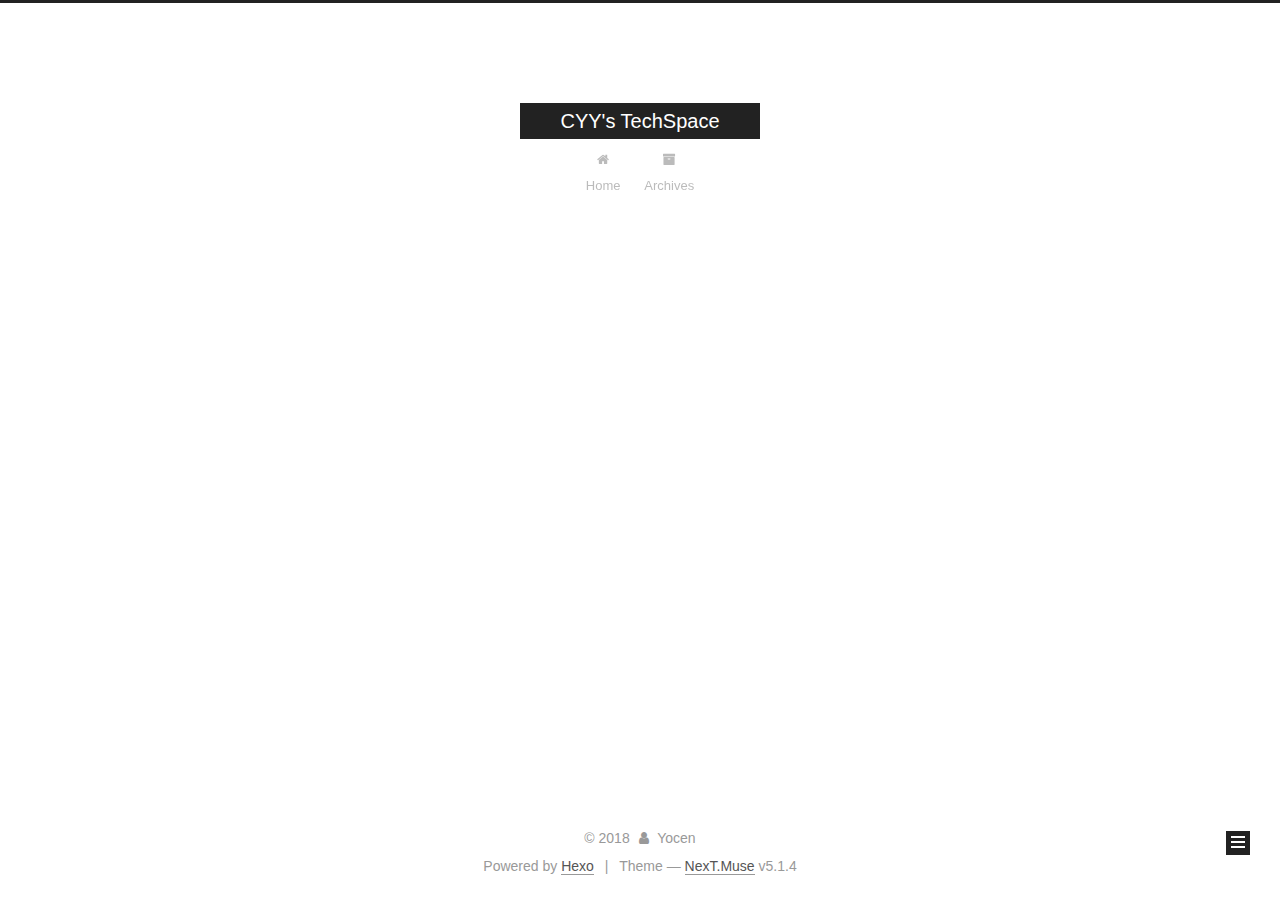
==== commit 8d295937: "Site updated: 2018-10-23 12:57:01" ====
--- a/archives/index.html
+++ b/archives/index.html
@@ -1,207 +1,597 @@
 <!DOCTYPE html>
-<html>
+
+
+
+  
+
+
+<html class="theme-next muse use-motion" lang="">
 <head>
-  <meta charset="utf-8">
-  
-
-  
-  <title>Archives | CYY&#39;s TechSpace</title>
-  <meta name="viewport" content="width=device-width, initial-scale=1, maximum-scale=1">
-  <meta property="og:type" content="website">
+  <meta charset="UTF-8"/>
+<meta http-equiv="X-UA-Compatible" content="IE=edge" />
+<meta name="viewport" content="width=device-width, initial-scale=1, maximum-scale=1"/>
+<meta name="theme-color" content="#222">
+
+
+
+
+
+
+
+
+
+<meta http-equiv="Cache-Control" content="no-transform" />
+<meta http-equiv="Cache-Control" content="no-siteapp" />
+
+
+
+
+
+
+
+
+
+
+
+
+
+
+
+
+  
+  
+  <link href="/lib/fancybox/source/jquery.fancybox.css?v=2.1.5" rel="stylesheet" type="text/css" />
+
+
+
+
+
+
+
+<link href="/lib/font-awesome/css/font-awesome.min.css?v=4.6.2" rel="stylesheet" type="text/css" />
+
+<link href="/css/main.css?v=5.1.4" rel="stylesheet" type="text/css" />
+
+
+  <link rel="apple-touch-icon" sizes="180x180" href="/images/apple-touch-icon-next.png?v=5.1.4">
+
+
+  <link rel="icon" type="image/png" sizes="32x32" href="/images/favicon-32x32-next.png?v=5.1.4">
+
+
+  <link rel="icon" type="image/png" sizes="16x16" href="/images/favicon-16x16-next.png?v=5.1.4">
+
+
+  <link rel="mask-icon" href="/images/logo.svg?v=5.1.4" color="#222">
+
+
+
+
+
+  <meta name="keywords" content="Hexo, NexT" />
+
+
+
+
+
+
+
+
+
+
+<meta property="og:type" content="website">
 <meta property="og:title" content="CYY&#39;s TechSpace">
 <meta property="og:url" content="https://www.icic.science/archives/index.html">
 <meta property="og:site_name" content="CYY&#39;s TechSpace">
 <meta property="og:locale" content="default">
 <meta name="twitter:card" content="summary">
 <meta name="twitter:title" content="CYY&#39;s TechSpace">
-  
-    <link rel="alternate" href="/atom.xml" title="CYY&#39;s TechSpace" type="application/atom+xml">
-  
-  
-    <link rel="icon" href="/favicon.png">
-  
-  
-    <link href="//fonts.googleapis.com/css?family=Source+Code+Pro" rel="stylesheet" type="text/css">
-  
-  <link rel="stylesheet" href="/css/style.css">
+
+
+
+<script type="text/javascript" id="hexo.configurations">
+  var NexT = window.NexT || {};
+  var CONFIG = {
+    root: '/',
+    scheme: 'Muse',
+    version: '5.1.4',
+    sidebar: {"position":"left","display":"post","offset":12,"b2t":false,"scrollpercent":false,"onmobile":false},
+    fancybox: true,
+    tabs: true,
+    motion: {"enable":true,"async":false,"transition":{"post_block":"fadeIn","post_header":"slideDownIn","post_body":"slideDownIn","coll_header":"slideLeftIn","sidebar":"slideUpIn"}},
+    duoshuo: {
+      userId: '0',
+      author: 'Author'
+    },
+    algolia: {
+      applicationID: '',
+      apiKey: '',
+      indexName: '',
+      hits: {"per_page":10},
+      labels: {"input_placeholder":"Search for Posts","hits_empty":"We didn't find any results for the search: ${query}","hits_stats":"${hits} results found in ${time} ms"}
+    }
+  };
+</script>
+
+
+
+  <link rel="canonical" href="https://www.icic.science/archives/"/>
+
+
+
+
+
+  <title>Archive | CYY's TechSpace</title>
+  
+
+
+
+
+
+
+
+
 </head>
 
-<body>
-  <div id="container">
-    <div id="wrap">
-      <header id="header">
-  <div id="banner"></div>
-  <div id="header-outer" class="outer">
-    <div id="header-title" class="inner">
-      <h1 id="logo-wrap">
-        <a href="/" id="logo">CYY&#39;s TechSpace</a>
-      </h1>
-      
+<body itemscope itemtype="http://schema.org/WebPage" lang="default">
+
+  
+  
+    
+  
+
+  <div class="container sidebar-position-left page-archive">
+    <div class="headband"></div>
+
+    <header id="header" class="header" itemscope itemtype="http://schema.org/WPHeader">
+      <div class="header-inner"><div class="site-brand-wrapper">
+  <div class="site-meta ">
+    
+
+    <div class="custom-logo-site-title">
+      <a href="/"  class="brand" rel="start">
+        <span class="logo-line-before"><i></i></span>
+        <span class="site-title">CYY's TechSpace</span>
+        <span class="logo-line-after"><i></i></span>
+      </a>
     </div>
-    <div id="header-inner" class="inner">
-      <nav id="main-nav">
-        <a id="main-nav-toggle" class="nav-icon"></a>
-        
-          <a class="main-nav-link" href="/">Home</a>
-        
-          <a class="main-nav-link" href="/archives">Archives</a>
-        
-      </nav>
-      <nav id="sub-nav">
-        
-          <a id="nav-rss-link" class="nav-icon" href="/atom.xml" title="RSS Feed"></a>
-        
-        <a id="nav-search-btn" class="nav-icon" title="Search"></a>
-      </nav>
-      <div id="search-form-wrap">
-        <form action="//google.com/search" method="get" accept-charset="UTF-8" class="search-form"><input type="search" name="q" class="search-form-input" placeholder="Search"><button type="submit" class="search-form-submit">&#xF002;</button><input type="hidden" name="sitesearch" value="https://www.icic.science"></form>
+      
+        <p class="site-subtitle"></p>
+      
+  </div>
+
+  <div class="site-nav-toggle">
+    <button>
+      <span class="btn-bar"></span>
+      <span class="btn-bar"></span>
+      <span class="btn-bar"></span>
+    </button>
+  </div>
+</div>
+
+<nav class="site-nav">
+  
+
+  
+    <ul id="menu" class="menu">
+      
+        
+        <li class="menu-item menu-item-home">
+          <a href="/" rel="section">
+            
+              <i class="menu-item-icon fa fa-fw fa-home"></i> <br />
+            
+            Home
+          </a>
+        </li>
+      
+        
+        <li class="menu-item menu-item-archives">
+          <a href="/archives/" rel="section">
+            
+              <i class="menu-item-icon fa fa-fw fa-archive"></i> <br />
+            
+            Archives
+          </a>
+        </li>
+      
+
+      
+    </ul>
+  
+
+  
+</nav>
+
+
+
+ </div>
+    </header>
+
+    <main id="main" class="main">
+      <div class="main-inner">
+        <div class="content-wrap">
+          <div id="content" class="content">
+            
+
+  
+  
+  
+  <div class="post-block archive">
+    <div id="posts" class="posts-collapse">
+      <span class="archive-move-on"></span>
+
+      <span class="archive-page-counter">
+        
+        
+        
+          
+        
+        Um..! 2 posts in total. Keep on posting.
+      </span>
+
+      
+
+        
+        
+        
+
+        
+          
+          <div class="collection-title">
+            <h1 class="archive-year" id="archive-year-2018">2018</h1>
+          </div>
+        
+        
+
+        
+
+  <article class="post post-type-normal" itemscope itemtype="http://schema.org/Article">
+    <header class="post-header">
+
+      <h2 class="post-title">
+        
+            <a class="post-title-link" href="/2018/10/17/hello-world/" itemprop="url">
+              
+                <span itemprop="name">Hello World</span>
+              
+            </a>
+        
+      </h2>
+
+      <div class="post-meta">
+        <time class="post-time" itemprop="dateCreated"
+              datetime="2018-10-17T17:47:09+08:00"
+              content="2018-10-17" >
+          10-17
+        </time>
       </div>
+
+    </header>
+  </article>
+
+
+
+      
+
+        
+        
+        
+
+        
+        
+
+        
+
+  <article class="post post-type-normal" itemscope itemtype="http://schema.org/Article">
+    <header class="post-header">
+
+      <h2 class="post-title">
+        
+            <a class="post-title-link" href="/2018/10/14/testpage1/" itemprop="url">
+              
+                <span itemprop="name">testpage1</span>
+              
+            </a>
+        
+      </h2>
+
+      <div class="post-meta">
+        <time class="post-time" itemprop="dateCreated"
+              datetime="2018-10-14T23:35:12+08:00"
+              content="2018-10-14" >
+          10-14
+        </time>
+      </div>
+
+    </header>
+  </article>
+
+
+
+      
+
     </div>
   </div>
-</header>
-      <div class="outer">
-        <section id="main">
-  
-  
-    
-    
-      
-      
-      <section class="archives-wrap">
-        <div class="archive-year-wrap">
-          <a href="/archives/2018" class="archive-year">2018</a>
+  
+  
+  
+
+  
+
+
+
+          </div>
+          
+
+
+          
+
         </div>
-        <div class="archives">
-    
-    <article class="archive-article archive-type-post">
-  <div class="archive-article-inner">
-    <header class="archive-article-header">
-      <a href="/2018/10/17/hello-world/" class="archive-article-date">
-  <time datetime="2018-10-17T09:47:09.951Z" itemprop="datePublished">Oct 17</time>
-</a>
-      
-  
-    <h1 itemprop="name">
-      <a class="archive-article-title" href="/2018/10/17/hello-world/">Hello World</a>
-    </h1>
-  
-
-    </header>
-  </div>
-</article>
-  
-    
-    
-    <article class="archive-article archive-type-post">
-  <div class="archive-article-inner">
-    <header class="archive-article-header">
-      <a href="/2018/10/14/testpage1/" class="archive-article-date">
-  <time datetime="2018-10-14T15:35:12.000Z" itemprop="datePublished">Oct 14</time>
-</a>
-      
-  
-    <h1 itemprop="name">
-      <a class="archive-article-title" href="/2018/10/14/testpage1/">testpage1</a>
-    </h1>
-  
-
-    </header>
-  </div>
-</article>
-  
-  
-    </div></section>
-  
-
-
-</section>
-        
-          <aside id="sidebar">
-  
-    
-
-  
-    
-  <div class="widget-wrap">
-    <h3 class="widget-title">Tags</h3>
-    <div class="widget">
-      <ul class="tag-list"><li class="tag-list-item"><a class="tag-list-link" href="/tags/k-j/">k j</a></li></ul>
+        
+          
+  
+  <div class="sidebar-toggle">
+    <div class="sidebar-toggle-line-wrap">
+      <span class="sidebar-toggle-line sidebar-toggle-line-first"></span>
+      <span class="sidebar-toggle-line sidebar-toggle-line-middle"></span>
+      <span class="sidebar-toggle-line sidebar-toggle-line-last"></span>
     </div>
   </div>
 
-
-  
+  <aside id="sidebar" class="sidebar">
     
-  <div class="widget-wrap">
-    <h3 class="widget-title">Tag Cloud</h3>
-    <div class="widget tagcloud">
-      <a href="/tags/k-j/" style="font-size: 10px;">k j</a>
+    <div class="sidebar-inner">
+
+      
+
+      
+
+      <section class="site-overview-wrap sidebar-panel sidebar-panel-active">
+        <div class="site-overview">
+          <div class="site-author motion-element" itemprop="author" itemscope itemtype="http://schema.org/Person">
+            
+              <p class="site-author-name" itemprop="name">Yocen</p>
+              <p class="site-description motion-element" itemprop="description"></p>
+          </div>
+
+          <nav class="site-state motion-element">
+
+            
+              <div class="site-state-item site-state-posts">
+              
+                <a href="/archives/">
+              
+                  <span class="site-state-item-count">2</span>
+                  <span class="site-state-item-name">posts</span>
+                </a>
+              </div>
+            
+
+            
+
+            
+              
+              
+              <div class="site-state-item site-state-tags">
+                
+                  <span class="site-state-item-count">1</span>
+                  <span class="site-state-item-name">tags</span>
+                
+              </div>
+            
+
+          </nav>
+
+          
+
+          
+
+          
+          
+
+          
+          
+
+          
+
+        </div>
+      </section>
+
+      
+
+      
+
     </div>
+  </aside>
+
+
+        
+      </div>
+    </main>
+
+    <footer id="footer" class="footer">
+      <div class="footer-inner">
+        <div class="copyright">&copy; <span itemprop="copyrightYear">2018</span>
+  <span class="with-love">
+    <i class="fa fa-user"></i>
+  </span>
+  <span class="author" itemprop="copyrightHolder">Yocen</span>
+
+  
+</div>
+
+
+  <div class="powered-by">Powered by <a class="theme-link" target="_blank" href="https://hexo.io">Hexo</a></div>
+
+
+
+  <span class="post-meta-divider">|</span>
+
+
+
+  <div class="theme-info">Theme &mdash; <a class="theme-link" target="_blank" href="https://github.com/iissnan/hexo-theme-next">NexT.Muse</a> v5.1.4</div>
+
+
+
+
+        
+
+
+
+
+
+
+
+        
+      </div>
+    </footer>
+
+    
+      <div class="back-to-top">
+        <i class="fa fa-arrow-up"></i>
+        
+      </div>
+    
+
+    
+
   </div>
 
   
-    
-  <div class="widget-wrap">
-    <h3 class="widget-title">Archives</h3>
-    <div class="widget">
-      <ul class="archive-list"><li class="archive-list-item"><a class="archive-list-link" href="/archives/2018/10/">October 2018</a></li></ul>
-    </div>
-  </div>
-
-
-  
-    
-  <div class="widget-wrap">
-    <h3 class="widget-title">Recent Posts</h3>
-    <div class="widget">
-      <ul>
-        
-          <li>
-            <a href="/2018/10/17/hello-world/">Hello World</a>
-          </li>
-        
-          <li>
-            <a href="/2018/10/14/testpage1/">testpage1</a>
-          </li>
-        
-      </ul>
-    </div>
-  </div>
-
-  
-</aside>
-        
-      </div>
-      <footer id="footer">
-  
-  <div class="outer">
-    <div id="footer-info" class="inner">
-      &copy; 2018 Yocen<br>
-      Powered by <a href="http://hexo.io/" target="_blank">Hexo</a>
-    </div>
-  </div>
-</footer>
-    </div>
-    <nav id="mobile-nav">
-  
-    <a href="/" class="mobile-nav-link">Home</a>
-  
-    <a href="/archives" class="mobile-nav-link">Archives</a>
-  
-</nav>
-    
-
-<script src="//ajax.googleapis.com/ajax/libs/jquery/2.0.3/jquery.min.js"></script>
-
-
-  <link rel="stylesheet" href="/fancybox/jquery.fancybox.css">
-  <script src="/fancybox/jquery.fancybox.pack.js"></script>
-
-
-<script src="/js/script.js"></script>
-
-
-
-  </div>
+
+<script type="text/javascript">
+  if (Object.prototype.toString.call(window.Promise) !== '[object Function]') {
+    window.Promise = null;
+  }
+</script>
+
+
+
+
+
+
+
+
+
+  
+
+
+
+
+
+
+
+
+
+
+
+
+  
+  
+    <script type="text/javascript" src="/lib/jquery/index.js?v=2.1.3"></script>
+  
+
+  
+  
+    <script type="text/javascript" src="/lib/fastclick/lib/fastclick.min.js?v=1.0.6"></script>
+  
+
+  
+  
+    <script type="text/javascript" src="/lib/jquery_lazyload/jquery.lazyload.js?v=1.9.7"></script>
+  
+
+  
+  
+    <script type="text/javascript" src="/lib/velocity/velocity.min.js?v=1.2.1"></script>
+  
+
+  
+  
+    <script type="text/javascript" src="/lib/velocity/velocity.ui.min.js?v=1.2.1"></script>
+  
+
+  
+  
+    <script type="text/javascript" src="/lib/fancybox/source/jquery.fancybox.pack.js?v=2.1.5"></script>
+  
+
+
+  
+
+
+  <script type="text/javascript" src="/js/src/utils.js?v=5.1.4"></script>
+
+  <script type="text/javascript" src="/js/src/motion.js?v=5.1.4"></script>
+
+
+
+  
+  
+
+  
+
+  
+
+
+  <script type="text/javascript" src="/js/src/bootstrap.js?v=5.1.4"></script>
+
+
+
+  
+
+
+  
+
+
+
+
+	
+
+
+
+
+
+  
+
+
+
+
+
+  
+
+
+
+
+
+
+
+
+
+
+
+
+  
+
+
+
+
+
+  
+
+  
+
+  
+
+  
+  
+
+  
+
+  
+
+  
+
 </body>
-</html>+</html>
--- a/css/main.css
+++ b/css/main.css
@@ -0,0 +1,2662 @@
+/* normalize.css v3.0.2 | MIT License | git.io/normalize */
+html {
+  font-family: sans-serif; /* 1 */
+  -ms-text-size-adjust: 100%; /* 2 */
+  -webkit-text-size-adjust: 100%; /* 2 */
+}
+body {
+  margin: 0;
+}
+article,
+aside,
+details,
+figcaption,
+figure,
+footer,
+header,
+hgroup,
+main,
+menu,
+nav,
+section,
+summary {
+  display: block;
+}
+audio,
+canvas,
+progress,
+video {
+  display: inline-block; /* 1 */
+  vertical-align: baseline; /* 2 */
+}
+audio:not([controls]) {
+  display: none;
+  height: 0;
+}
+[hidden],
+template {
+  display: none;
+}
+a {
+  background-color: transparent;
+}
+a:active,
+a:hover {
+  outline: 0;
+}
+abbr[title] {
+  border-bottom: 1px dotted;
+}
+b,
+strong {
+  font-weight: bold;
+}
+dfn {
+  font-style: italic;
+}
+h1 {
+  font-size: 2em;
+  margin: 0.67em 0;
+}
+mark {
+  background: #ff0;
+  color: #000;
+}
+small {
+  font-size: 80%;
+}
+sub,
+sup {
+  font-size: 75%;
+  line-height: 0;
+  position: relative;
+  vertical-align: baseline;
+}
+sup {
+  top: -0.5em;
+}
+sub {
+  bottom: -0.25em;
+}
+img {
+  border: 0;
+}
+svg:not(:root) {
+  overflow: hidden;
+}
+figure {
+  margin: 1em 40px;
+}
+hr {
+  -moz-box-sizing: content-box;
+  box-sizing: content-box;
+  height: 0;
+}
+pre {
+  overflow: auto;
+}
+code,
+kbd,
+pre,
+samp {
+  font-family: monospace, monospace;
+  font-size: 1em;
+}
+button,
+input,
+optgroup,
+select,
+textarea {
+  color: inherit; /* 1 */
+  font: inherit; /* 2 */
+  margin: 0; /* 3 */
+}
+button {
+  overflow: visible;
+}
+button,
+select {
+  text-transform: none;
+}
+button,
+html input[type="button"],
+input[type="reset"],
+input[type="submit"] {
+  -webkit-appearance: button; /* 2 */
+  cursor: pointer; /* 3 */
+}
+button[disabled],
+html input[disabled] {
+  cursor: default;
+}
+button::-moz-focus-inner,
+input::-moz-focus-inner {
+  border: 0;
+  padding: 0;
+}
+input {
+  line-height: normal;
+}
+input[type="checkbox"],
+input[type="radio"] {
+  box-sizing: border-box; /* 1 */
+  padding: 0; /* 2 */
+}
+input[type="number"]::-webkit-inner-spin-button,
+input[type="number"]::-webkit-outer-spin-button {
+  height: auto;
+}
+input[type="search"] {
+  -webkit-appearance: textfield; /* 1 */
+  -moz-box-sizing: content-box;
+  -webkit-box-sizing: content-box; /* 2 */
+  box-sizing: content-box;
+}
+input[type="search"]::-webkit-search-cancel-button,
+input[type="search"]::-webkit-search-decoration {
+  -webkit-appearance: none;
+}
+fieldset {
+  border: 1px solid #c0c0c0;
+  margin: 0 2px;
+  padding: 0.35em 0.625em 0.75em;
+}
+legend {
+  border: 0; /* 1 */
+  padding: 0; /* 2 */
+}
+textarea {
+  overflow: auto;
+}
+optgroup {
+  font-weight: bold;
+}
+table {
+  border-collapse: collapse;
+  border-spacing: 0;
+}
+td,
+th {
+  padding: 0;
+}
+::selection {
+  background: #262a30;
+  color: #fff;
+}
+body {
+  position: relative;
+  font-family: 'Lato', "PingFang SC", "Microsoft YaHei", sans-serif;
+  font-size: 14px;
+  line-height: 2;
+  color: #555;
+  background: #fff;
+}
+@media (max-width: 767px) {
+  body {
+    padding-right: 0 !important;
+  }
+}
+@media (min-width: 768px) and (max-width: 991px) {
+  body {
+    padding-right: 0 !important;
+  }
+}
+@media (min-width: 1600px) {
+  body {
+    font-size: 16px;
+  }
+}
+h1,
+h2,
+h3,
+h4,
+h5,
+h6 {
+  margin: 0;
+  padding: 0;
+  font-weight: bold;
+  line-height: 1.5;
+  font-family: 'Lato', "PingFang SC", "Microsoft YaHei", sans-serif;
+}
+h2,
+h3,
+h4,
+h5,
+h6 {
+  margin: 20px 0 15px;
+}
+h1 {
+  font-size: 22px;
+}
+@media (max-width: 767px) {
+  h1 {
+    font-size: 18px;
+  }
+}
+h2 {
+  font-size: 20px;
+}
+@media (max-width: 767px) {
+  h2 {
+    font-size: 16px;
+  }
+}
+h3 {
+  font-size: 18px;
+}
+@media (max-width: 767px) {
+  h3 {
+    font-size: 14px;
+  }
+}
+h4 {
+  font-size: 16px;
+}
+@media (max-width: 767px) {
+  h4 {
+    font-size: 12px;
+  }
+}
+h5 {
+  font-size: 14px;
+}
+@media (max-width: 767px) {
+  h5 {
+    font-size: 10px;
+  }
+}
+h6 {
+  font-size: 12px;
+}
+@media (max-width: 767px) {
+  h6 {
+    font-size: 8px;
+  }
+}
+p {
+  margin: 0 0 20px 0;
+}
+a {
+  color: #555;
+  text-decoration: none;
+  outline: none;
+  border-bottom: 1px solid #999;
+  word-wrap: break-word;
+}
+a:hover {
+  color: #222;
+  border-bottom-color: #222;
+}
+blockquote {
+  margin: 0;
+  padding: 0;
+}
+img {
+  display: block;
+  margin: auto;
+  max-width: 100%;
+  height: auto;
+}
+hr {
+  margin: 40px 0;
+  height: 3px;
+  border: none;
+  background-color: #ddd;
+  background-image: repeating-linear-gradient(-45deg, #fff, #fff 4px, transparent 4px, transparent 8px);
+}
+blockquote {
+  padding: 0 15px;
+  color: #666;
+  border-left: 4px solid #ddd;
+}
+blockquote cite::before {
+  content: "-";
+  padding: 0 5px;
+}
+dt {
+  font-weight: 700;
+}
+dd {
+  margin: 0;
+  padding: 0;
+}
+kbd {
+  border: 1px solid #ccc;
+  border-radius: 0.2em;
+  box-shadow: 0.1em 0.1em 0.2em rgba(0,0,0,0.1);
+  background-color: #f9f9f9;
+  font-family: inherit;
+  background-image: -webkit-linear-gradient(top, #eee, #fff, #eee);
+  padding: 0.1em 0.3em;
+  white-space: nowrap;
+}
+.text-left {
+  text-align: left;
+}
+.text-center {
+  text-align: center;
+}
+.text-right {
+  text-align: right;
+}
+.text-justify {
+  text-align: justify;
+}
+.text-nowrap {
+  white-space: nowrap;
+}
+.text-lowercase {
+  text-transform: lowercase;
+}
+.text-uppercase {
+  text-transform: uppercase;
+}
+.text-capitalize {
+  text-transform: capitalize;
+}
+.center-block {
+  display: block;
+  margin-left: auto;
+  margin-right: auto;
+}
+.clearfix:before,
+.clearfix:after {
+  content: " ";
+  display: table;
+}
+.clearfix:after {
+  clear: both;
+}
+.pullquote {
+  width: 45%;
+}
+.pullquote.left {
+  float: left;
+  margin-left: 5px;
+  margin-right: 10px;
+}
+.pullquote.right {
+  float: right;
+  margin-left: 10px;
+  margin-right: 5px;
+}
+.affix.affix.affix {
+  position: fixed;
+}
+.translation {
+  margin-top: -20px;
+  font-size: 14px;
+  color: #999;
+}
+.scrollbar-measure {
+  width: 100px;
+  height: 100px;
+  overflow: scroll;
+  position: absolute;
+  top: -9999px;
+}
+.use-motion .motion-element {
+  opacity: 0;
+}
+table {
+  margin: 20px 0;
+  width: 100%;
+  border-collapse: collapse;
+  border-spacing: 0;
+  border: 1px solid #ddd;
+  font-size: 14px;
+  table-layout: fixed;
+  word-wrap: break-all;
+}
+table>tbody>tr:nth-of-type(odd) {
+  background-color: #f9f9f9;
+}
+table>tbody>tr:hover {
+  background-color: #f5f5f5;
+}
+caption,
+th,
+td {
+  padding: 8px;
+  text-align: left;
+  vertical-align: middle;
+  font-weight: normal;
+}
+th,
+td {
+  border-bottom: 3px solid #ddd;
+  border-right: 1px solid #eee;
+}
+th {
+  padding-bottom: 10px;
+  font-weight: 700;
+}
+td {
+  border-bottom-width: 1px;
+}
+html,
+body {
+  height: 100%;
+}
+.container {
+  position: relative;
+  min-height: 100%;
+}
+.header-inner {
+  margin: 0 auto;
+  padding: 100px 0 70px;
+  width: 700px;
+}
+@media (min-width: 1600px) {
+  .container .header-inner {
+    width: 900px;
+  }
+}
+.main {
+  padding-bottom: 150px;
+}
+.main-inner {
+  margin: 0 auto;
+  width: 700px;
+}
+@media (min-width: 1600px) {
+  .container .main-inner {
+    width: 900px;
+  }
+}
+.footer {
+  position: absolute;
+  left: 0;
+  bottom: 0;
+  width: 100%;
+  min-height: 50px;
+}
+.footer-inner {
+  box-sizing: border-box;
+  margin: 20px auto;
+  width: 700px;
+}
+@media (min-width: 1600px) {
+  .container .footer-inner {
+    width: 900px;
+  }
+}
+pre,
+.highlight {
+  overflow: auto;
+  margin: 20px 0;
+  padding: 0;
+  font-size: 13px;
+  color: #4d4d4c;
+  background: #f7f7f7;
+  line-height: 1.6;
+}
+pre,
+code {
+  font-family: consolas, Menlo, "PingFang SC", "Microsoft YaHei", monospace;
+}
+code {
+  padding: 2px 4px;
+  word-wrap: break-word;
+  color: #555;
+  background: #eee;
+  border-radius: 3px;
+  font-size: 13px;
+}
+pre {
+  padding: 10px;
+}
+pre code {
+  padding: 0;
+  color: #4d4d4c;
+  background: none;
+  text-shadow: none;
+}
+.highlight {
+  border-radius: 1px;
+}
+.highlight pre {
+  border: none;
+  margin: 0;
+  padding: 10px 0;
+}
+.highlight table {
+  margin: 0;
+  width: auto;
+  border: none;
+}
+.highlight td {
+  border: none;
+  padding: 0;
+}
+.highlight figcaption {
+  font-size: 1em;
+  color: #4d4d4c;
+  line-height: 1em;
+  margin-bottom: 1em;
+}
+.highlight figcaption:before,
+.highlight figcaption:after {
+  content: " ";
+  display: table;
+}
+.highlight figcaption:after {
+  clear: both;
+}
+.highlight figcaption a {
+  float: right;
+  color: #4d4d4c;
+}
+.highlight figcaption a:hover {
+  border-bottom-color: #4d4d4c;
+}
+.highlight .gutter pre {
+  padding-left: 10px;
+  padding-right: 10px;
+  color: #869194;
+  text-align: right;
+  background-color: #eff2f3;
+}
+.highlight .code pre {
+  width: 100%;
+  padding-left: 10px;
+  padding-right: 10px;
+  background-color: #f7f7f7;
+}
+.highlight .line {
+  height: 20px;
+}
+.gutter {
+  -webkit-user-select: none;
+  -moz-user-select: none;
+  -ms-user-select: none;
+  user-select: none;
+}
+.gist table {
+  width: auto;
+}
+.gist table td {
+  border: none;
+}
+pre .deletion {
+  background: #fdd;
+}
+pre .addition {
+  background: #dfd;
+}
+pre .meta {
+  color: #8959a8;
+}
+pre .comment {
+  color: #8e908c;
+}
+pre .variable,
+pre .attribute,
+pre .tag,
+pre .regexp,
+pre .ruby .constant,
+pre .xml .tag .title,
+pre .xml .pi,
+pre .xml .doctype,
+pre .html .doctype,
+pre .css .id,
+pre .css .class,
+pre .css .pseudo {
+  color: #c82829;
+}
+pre .number,
+pre .preprocessor,
+pre .built_in,
+pre .literal,
+pre .params,
+pre .constant,
+pre .command {
+  color: #f5871f;
+}
+pre .ruby .class .title,
+pre .css .rules .attribute,
+pre .string,
+pre .value,
+pre .inheritance,
+pre .header,
+pre .ruby .symbol,
+pre .xml .cdata,
+pre .special,
+pre .number,
+pre .formula {
+  color: #718c00;
+}
+pre .title,
+pre .css .hexcolor {
+  color: #3e999f;
+}
+pre .function,
+pre .python .decorator,
+pre .python .title,
+pre .ruby .function .title,
+pre .ruby .title .keyword,
+pre .perl .sub,
+pre .javascript .title,
+pre .coffeescript .title {
+  color: #4271ae;
+}
+pre .keyword,
+pre .javascript .function {
+  color: #8959a8;
+}
+.full-image.full-image.full-image.full-image {
+  border: none;
+  max-width: 100%;
+  width: auto;
+  margin: 20px auto 25px;
+}
+@media (min-width: 992px) {
+  .full-image.full-image.full-image.full-image {
+    max-width: none;
+    width: 110%;
+    margin: 25px -5%;
+  }
+}
+.blockquote-center,
+.page-home .post-type-quote blockquote,
+.page-post-detail .post-type-quote blockquote {
+  position: relative;
+  margin: 40px 0;
+  padding: 0;
+  border-left: none;
+  text-align: center;
+}
+.blockquote-center::before,
+.page-home .post-type-quote blockquote::before,
+.page-post-detail .post-type-quote blockquote::before,
+.blockquote-center::after,
+.page-home .post-type-quote blockquote::after,
+.page-post-detail .post-type-quote blockquote::after {
+  position: absolute;
+  content: ' ';
+  display: block;
+  width: 100%;
+  height: 24px;
+  opacity: 0.2;
+  background-repeat: no-repeat;
+  background-position: 0 -6px;
+  background-size: 22px 22px;
+}
+.blockquote-center::before,
+.page-home .post-type-quote blockquote::before,
+.page-post-detail .post-type-quote blockquote::before {
+  top: -20px;
+  background-image: url("../images/quote-l.svg");
+  border-top: 1px solid #ccc;
+}
+.blockquote-center::after,
+.page-home .post-type-quote blockquote::after,
+.page-post-detail .post-type-quote blockquote::after {
+  bottom: -20px;
+  background-image: url("../images/quote-r.svg");
+  border-bottom: 1px solid #ccc;
+  background-position: 100% 8px;
+}
+.blockquote-center p,
+.page-home .post-type-quote blockquote p,
+.page-post-detail .post-type-quote blockquote p,
+.blockquote-center div,
+.page-home .post-type-quote blockquote div,
+.page-post-detail .post-type-quote blockquote div {
+  text-align: center;
+}
+.post .post-body .group-picture img {
+  box-sizing: border-box;
+  padding: 0 3px;
+  border: none;
+}
+.post .group-picture-row {
+  overflow: hidden;
+  margin-top: 6px;
+}
+.post .group-picture-row:first-child {
+  margin-top: 0;
+}
+.post .group-picture-column {
+  float: left;
+}
+.page-post-detail .post-body .group-picture-column {
+  float: none;
+  margin-top: 10px;
+  width: auto !important;
+}
+.page-post-detail .post-body .group-picture-column img {
+  margin: 0 auto;
+}
+.page-archive .group-picture-container {
+  overflow: hidden;
+}
+.page-archive .group-picture-row {
+  float: left;
+}
+.page-archive .group-picture-row:first-child {
+  margin-top: 6px;
+}
+.page-archive .group-picture-column {
+  max-width: 150px;
+  max-height: 150px;
+}
+.post-body .note {
+  position: relative;
+  padding: 15px;
+  margin-bottom: 20px;
+  border: 1px solid #eee;
+  border-left-width: 5px;
+  border-radius: 3px;
+}
+.post-body .note h2,
+.post-body .note h3,
+.post-body .note h4,
+.post-body .note h5,
+.post-body .note h6 {
+  margin-top: 0;
+  margin-bottom: 0;
+  border-bottom: initial;
+  padding-top: 0 !important;
+}
+.post-body .note p:first-child,
+.post-body .note ul:first-child,
+.post-body .note ol:first-child,
+.post-body .note table:first-child,
+.post-body .note pre:first-child,
+.post-body .note blockquote:first-child {
+  margin-top: 0;
+}
+.post-body .note p:last-child,
+.post-body .note ul:last-child,
+.post-body .note ol:last-child,
+.post-body .note table:last-child,
+.post-body .note pre:last-child,
+.post-body .note blockquote:last-child {
+  margin-bottom: 0;
+}
+.post-body .note.default {
+  border-left-color: #777;
+}
+.post-body .note.default h2,
+.post-body .note.default h3,
+.post-body .note.default h4,
+.post-body .note.default h5,
+.post-body .note.default h6 {
+  color: #777;
+}
+.post-body .note.primary {
+  border-left-color: #6f42c1;
+}
+.post-body .note.primary h2,
+.post-body .note.primary h3,
+.post-body .note.primary h4,
+.post-body .note.primary h5,
+.post-body .note.primary h6 {
+  color: #6f42c1;
+}
+.post-body .note.info {
+  border-left-color: #428bca;
+}
+.post-body .note.info h2,
+.post-body .note.info h3,
+.post-body .note.info h4,
+.post-body .note.info h5,
+.post-body .note.info h6 {
+  color: #428bca;
+}
+.post-body .note.success {
+  border-left-color: #5cb85c;
+}
+.post-body .note.success h2,
+.post-body .note.success h3,
+.post-body .note.success h4,
+.post-body .note.success h5,
+.post-body .note.success h6 {
+  color: #5cb85c;
+}
+.post-body .note.warning {
+  border-left-color: #f0ad4e;
+}
+.post-body .note.warning h2,
+.post-body .note.warning h3,
+.post-body .note.warning h4,
+.post-body .note.warning h5,
+.post-body .note.warning h6 {
+  color: #f0ad4e;
+}
+.post-body .note.danger {
+  border-left-color: #d9534f;
+}
+.post-body .note.danger h2,
+.post-body .note.danger h3,
+.post-body .note.danger h4,
+.post-body .note.danger h5,
+.post-body .note.danger h6 {
+  color: #d9534f;
+}
+.post-body .label {
+  display: inline;
+  padding: 0 2px;
+  white-space: nowrap;
+}
+.post-body .label.default {
+  background-color: #f0f0f0;
+}
+.post-body .label.primary {
+  background-color: #efe6f7;
+}
+.post-body .label.info {
+  background-color: #e5f2f8;
+}
+.post-body .label.success {
+  background-color: #e7f4e9;
+}
+.post-body .label.warning {
+  background-color: #fcf6e1;
+}
+.post-body .label.danger {
+  background-color: #fae8eb;
+}
+.post-body .tabs {
+  position: relative;
+  display: block;
+  margin-bottom: 20px;
+  padding-top: 10px;
+}
+.post-body .tabs ul.nav-tabs {
+  margin: 0;
+  padding: 0;
+  display: flex;
+  margin-bottom: -1px;
+}
+@media (max-width: 413px) {
+  .post-body .tabs ul.nav-tabs {
+    display: block;
+    margin-bottom: 5px;
+  }
+}
+.post-body .tabs ul.nav-tabs li.tab {
+  list-style-type: none !important;
+  margin: 0 0.25em 0 0;
+  border-top: 3px solid transparent;
+  border-left: 1px solid transparent;
+  border-right: 1px solid transparent;
+}
+@media (max-width: 413px) {
+  .post-body .tabs ul.nav-tabs li.tab {
+    margin: initial;
+    border-top: 1px solid transparent;
+    border-left: 3px solid transparent;
+    border-right: 1px solid transparent;
+    border-bottom: 1px solid transparent;
+  }
+}
+.post-body .tabs ul.nav-tabs li.tab a {
+  outline: 0;
+  border-bottom: initial;
+  display: block;
+  line-height: 1.8em;
+  padding: 0.25em 0.75em;
+  transition-duration: 0.2s;
+  transition-timing-function: ease-out;
+  transition-delay: 0s;
+}
+.post-body .tabs ul.nav-tabs li.tab a i {
+  width: 1.285714285714286em;
+}
+.post-body .tabs ul.nav-tabs li.tab.active {
+  border-top: 3px solid #fc6423;
+  border-left: 1px solid #ddd;
+  border-right: 1px solid #ddd;
+  background-color: #fff;
+}
+@media (max-width: 413px) {
+  .post-body .tabs ul.nav-tabs li.tab.active {
+    border-top: 1px solid #ddd;
+    border-left: 3px solid #fc6423;
+    border-right: 1px solid #ddd;
+    border-bottom: 1px solid #ddd;
+  }
+}
+.post-body .tabs ul.nav-tabs li.tab.active a {
+  cursor: default;
+  color: #555;
+}
+.post-body .tabs .tab-content {
+  background-color: #fff;
+}
+.post-body .tabs .tab-content .tab-pane {
+  border: 1px solid #ddd;
+  padding: 20px 20px 0 20px;
+}
+.post-body .tabs .tab-content .tab-pane:not(.active) {
+  display: none !important;
+}
+.post-body .tabs .tab-content .tab-pane.active {
+  display: block !important;
+}
+.btn {
+  display: inline-block;
+  padding: 0 20px;
+  font-size: 14px;
+  color: #fff;
+  background: #222;
+  border: 2px solid #222;
+  text-decoration: none;
+  border-radius: 0;
+  transition-property: background-color;
+  transition-duration: 0.2s;
+  transition-timing-function: ease-in-out;
+  transition-delay: 0s;
+  line-height: 2;
+}
+.btn:hover {
+  border-color: #222;
+  color: #222;
+  background: #fff;
+}
+.btn +.btn {
+  margin: 0 0 8px 8px;
+}
+.btn .fa-fw {
+  width: 1.285714285714286em;
+  text-align: left;
+}
+.btn-bar {
+  display: block;
+  width: 22px;
+  height: 2px;
+  background: #555;
+  border-radius: 1px;
+}
+.btn-bar+.btn-bar {
+  margin-top: 4px;
+}
+.pagination {
+  margin: 120px 0 40px;
+  text-align: center;
+  border-top: 1px solid #eee;
+}
+.page-number-basic,
+.pagination .prev,
+.pagination .next,
+.pagination .page-number,
+.pagination .space {
+  display: inline-block;
+  position: relative;
+  top: -1px;
+  margin: 0 10px;
+  padding: 0 11px;
+}
+@media (max-width: 767px) {
+  .page-number-basic,
+  .pagination .prev,
+  .pagination .next,
+  .pagination .page-number,
+  .pagination .space {
+    margin: 0 5px;
+  }
+}
+.pagination .prev,
+.pagination .next,
+.pagination .page-number {
+  border-bottom: 0;
+  border-top: 1px solid #eee;
+  transition-property: border-color;
+  transition-duration: 0.2s;
+  transition-timing-function: ease-in-out;
+  transition-delay: 0s;
+}
+.pagination .prev:hover,
+.pagination .next:hover,
+.pagination .page-number:hover {
+  border-top-color: #222;
+}
+.pagination .space {
+  padding: 0;
+  margin: 0;
+}
+.pagination .prev {
+  margin-left: 0;
+}
+.pagination .next {
+  margin-right: 0;
+}
+.pagination .page-number.current {
+  color: #fff;
+  background: #ccc;
+  border-top-color: #ccc;
+}
+@media (max-width: 767px) {
+  .pagination {
+    border-top: none;
+  }
+  .pagination .prev,
+  .pagination .next,
+  .pagination .page-number {
+    margin-bottom: 10px;
+    border-top: 0;
+    border-bottom: 1px solid #eee;
+    padding: 0 10px;
+  }
+  .pagination .prev:hover,
+  .pagination .next:hover,
+  .pagination .page-number:hover {
+    border-bottom-color: #222;
+  }
+}
+.comments {
+  margin: 60px 20px 0;
+}
+.tag-cloud {
+  text-align: center;
+}
+.tag-cloud a {
+  display: inline-block;
+  margin: 10px;
+}
+.back-to-top {
+  box-sizing: border-box;
+  position: fixed;
+  bottom: -100px;
+  right: 30px;
+  z-index: 1050;
+  padding: 0 6px;
+  width: 24px;
+  background: #222;
+  font-size: 12px;
+  opacity: 1;
+  color: #fff;
+  cursor: pointer;
+  text-align: center;
+  -webkit-transform: translateZ(0);
+  transition-property: bottom;
+  transition-duration: 0.2s;
+  transition-timing-function: ease-in-out;
+  transition-delay: 0s;
+}
+@media (min-width: 768px) and (max-width: 991px) {
+  .back-to-top {
+    display: none !important;
+  }
+}
+@media (max-width: 767px) {
+  .back-to-top {
+    display: none !important;
+  }
+}
+.back-to-top.back-to-top-on {
+  bottom: 19px;
+}
+.header {
+  background: transparent;
+}
+.header-inner {
+  position: relative;
+}
+.headband {
+  height: 3px;
+  background: #222;
+}
+.site-meta {
+  margin: 0;
+  text-align: center;
+}
+@media (max-width: 767px) {
+  .site-meta {
+    text-align: center;
+  }
+}
+.brand {
+  position: relative;
+  display: inline-block;
+  padding: 0 40px;
+  color: #fff;
+  background: #222;
+  border-bottom: none;
+}
+.brand:hover {
+  color: #fff;
+}
+.logo {
+  display: inline-block;
+  margin-right: 5px;
+  line-height: 36px;
+  vertical-align: top;
+}
+.site-title {
+  display: inline-block;
+  vertical-align: top;
+  line-height: 36px;
+  font-size: 20px;
+  font-weight: normal;
+  font-family: 'Lato', "PingFang SC", "Microsoft YaHei", sans-serif;
+}
+.site-subtitle {
+  margin-top: 10px;
+  font-size: 13px;
+  color: #999;
+}
+.use-motion .brand {
+  opacity: 0;
+}
+.use-motion .logo,
+.use-motion .site-title,
+.use-motion .site-subtitle {
+  opacity: 0;
+  position: relative;
+  top: -10px;
+}
+.site-nav-toggle {
+  display: none;
+  position: absolute;
+  top: 10px;
+  left: 10px;
+}
+@media (max-width: 767px) {
+  .site-nav-toggle {
+    display: block;
+  }
+}
+.site-nav-toggle button {
+  margin-top: 2px;
+  padding: 9px 10px;
+  background: transparent;
+  border: none;
+}
+@media (max-width: 767px) {
+  .site-nav {
+    display: none;
+    margin: 0 -10px;
+    padding: 0 10px;
+    clear: both;
+    border-top: 1px solid #ddd;
+  }
+}
+@media (min-width: 768px) and (max-width: 991px) {
+  .site-nav {
+    display: block !important;
+  }
+}
+@media (min-width: 992px) {
+  .site-nav {
+    display: block !important;
+  }
+}
+.menu {
+  margin-top: 20px;
+  padding-left: 0;
+  text-align: center;
+}
+.menu .menu-item {
+  display: inline-block;
+  margin: 0 10px;
+  list-style: none;
+}
+@media screen and (max-width: 767px) {
+  .menu .menu-item {
+    margin-top: 10px;
+  }
+}
+.menu .menu-item a {
+  display: block;
+  font-size: 13px;
+  line-height: inherit;
+  border-bottom: 1px solid transparent;
+  transition-property: border-color;
+  transition-duration: 0.2s;
+  transition-timing-function: ease-in-out;
+  transition-delay: 0s;
+}
+.menu .menu-item a:hover {
+  border-bottom-color: #222;
+}
+.menu .menu-item .fa {
+  margin-right: 5px;
+}
+.use-motion .menu-item {
+  opacity: 0;
+}
+.post-body {
+  font-family: 'Lato', "PingFang SC", "Microsoft YaHei", sans-serif;
+}
+@media (max-width: 767px) {
+  .post-body {
+    word-break: break-word;
+  }
+}
+.post-body .fancybox img {
+  display: block !important;
+  margin: 0 auto;
+  cursor: pointer;
+  cursor: zoom-in;
+  cursor: -webkit-zoom-in;
+}
+.post-body .image-caption,
+.post-body .figure .caption {
+  margin: -20px auto 15px;
+  text-align: center;
+  font-size: 14px;
+  color: #999;
+  font-weight: bold;
+  line-height: 1;
+}
+.post-sticky-flag {
+  display: inline-block;
+  font-size: 16px;
+  -ms-transform: rotate(30deg);
+  -webkit-transform: rotate(30deg);
+  -moz-transform: rotate(30deg);
+  -ms-transform: rotate(30deg);
+  -o-transform: rotate(30deg);
+  transform: rotate(30deg);
+}
+.use-motion .post-block,
+.use-motion .pagination,
+.use-motion .comments {
+  opacity: 0;
+}
+.use-motion .post-header {
+  opacity: 0;
+}
+.use-motion .post-body {
+  opacity: 0;
+}
+.use-motion .collection-title {
+  opacity: 0;
+}
+.posts-expand {
+  padding-top: 40px;
+}
+@media (max-width: 767px) {
+  .posts-expand {
+    margin: 0 20px;
+  }
+  .post-body pre .gutter pre {
+    padding-right: 10px;
+  }
+  .post-body .highlight {
+    margin-left: 0px;
+    margin-right: 0px;
+    padding: 0;
+  }
+  .post-body .highlight .gutter pre {
+    padding-right: 10px;
+  }
+}
+@media (min-width: 992px) {
+  .posts-expand .post-body {
+    text-align: justify;
+  }
+}
+.posts-expand .post-body h2,
+.posts-expand .post-body h3,
+.posts-expand .post-body h4,
+.posts-expand .post-body h5,
+.posts-expand .post-body h6 {
+  padding-top: 10px;
+}
+.posts-expand .post-body h2 .header-anchor,
+.posts-expand .post-body h3 .header-anchor,
+.posts-expand .post-body h4 .header-anchor,
+.posts-expand .post-body h5 .header-anchor,
+.posts-expand .post-body h6 .header-anchor {
+  float: right;
+  margin-left: 10px;
+  color: #ccc;
+  border-bottom-style: none;
+  visibility: hidden;
+}
+.posts-expand .post-body h2 .header-anchor:hover,
+.posts-expand .post-body h3 .header-anchor:hover,
+.posts-expand .post-body h4 .header-anchor:hover,
+.posts-expand .post-body h5 .header-anchor:hover,
+.posts-expand .post-body h6 .header-anchor:hover {
+  color: inherit;
+}
+.posts-expand .post-body h2:hover .header-anchor,
+.posts-expand .post-body h3:hover .header-anchor,
+.posts-expand .post-body h4:hover .header-anchor,
+.posts-expand .post-body h5:hover .header-anchor,
+.posts-expand .post-body h6:hover .header-anchor {
+  visibility: visible;
+}
+.posts-expand .post-body ul li {
+  list-style: circle;
+}
+.posts-expand .post-body img {
+  box-sizing: border-box;
+  margin: auto;
+  padding: 3px;
+  border: 1px solid #ddd;
+}
+.posts-expand .post-body .fancybox img {
+  margin: 0 auto 25px;
+}
+@media (max-width: 767px) {
+  .posts-collapse {
+    margin: 0 20px;
+  }
+  .posts-collapse .post-title,
+  .posts-collapse .post-meta {
+    display: block;
+    width: auto;
+    text-align: left;
+  }
+}
+.posts-collapse {
+  position: relative;
+  z-index: 1010;
+  margin-left: 55px;
+}
+.posts-collapse::after {
+  content: " ";
+  position: absolute;
+  top: 20px;
+  left: 0;
+  margin-left: -2px;
+  width: 4px;
+  height: 100%;
+  background: #f5f5f5;
+  z-index: -1;
+}
+@media (max-width: 767px) {
+  .posts-collapse {
+    margin: 0 20px;
+  }
+}
+.posts-collapse .collection-title {
+  position: relative;
+  margin: 60px 0;
+}
+.posts-collapse .collection-title h1,
+.posts-collapse .collection-title h2 {
+  margin-left: 20px;
+}
+.posts-collapse .collection-title small {
+  color: #bbb;
+  margin-left: 5px;
+}
+.posts-collapse .collection-title::before {
+  content: " ";
+  position: absolute;
+  left: 0;
+  top: 50%;
+  margin-left: -4px;
+  margin-top: -4px;
+  width: 8px;
+  height: 8px;
+  background: #bbb;
+  border-radius: 50%;
+}
+.posts-collapse .post {
+  margin: 30px 0;
+}
+.posts-collapse .post-header {
+  position: relative;
+  transition-duration: 0.2s;
+  transition-timing-function: ease-in-out;
+  transition-delay: 0s;
+  transition-property: border;
+  border-bottom: 1px dashed #ccc;
+}
+.posts-collapse .post-header::before {
+  content: " ";
+  position: absolute;
+  left: 0;
+  top: 12px;
+  width: 6px;
+  height: 6px;
+  margin-left: -4px;
+  background: #bbb;
+  border-radius: 50%;
+  border: 1px solid #fff;
+  transition-duration: 0.2s;
+  transition-timing-function: ease-in-out;
+  transition-delay: 0s;
+  transition-property: background;
+}
+.posts-collapse .post-header:hover {
+  border-bottom-color: #666;
+}
+.posts-collapse .post-header:hover::before {
+  background: #222;
+}
+.posts-collapse .post-meta {
+  position: absolute;
+  font-size: 12px;
+  left: 20px;
+  top: 5px;
+}
+.posts-collapse .post-comments-count {
+  display: none;
+}
+.posts-collapse .post-title {
+  margin-left: 60px;
+  font-size: 16px;
+  font-weight: normal;
+  line-height: inherit;
+}
+.posts-collapse .post-title::after {
+  margin-left: 3px;
+  opacity: 0.6;
+}
+.posts-collapse .post-title a {
+  color: #666;
+  border-bottom: none;
+}
+.page-home .post-type-quote .post-header,
+.page-post-detail .post-type-quote .post-header,
+.page-home .post-type-quote .post-tags,
+.page-post-detail .post-type-quote .post-tags {
+  display: none;
+}
+.posts-expand .post-title {
+  text-align: center;
+  word-break: break-word;
+  font-weight: 400;
+}
+.posts-expand .post-title-link {
+  display: inline-block;
+  position: relative;
+  color: #555;
+  border-bottom: none;
+  line-height: 1.2;
+  vertical-align: top;
+}
+.posts-expand .post-title-link::before {
+  content: "";
+  position: absolute;
+  width: 100%;
+  height: 2px;
+  bottom: 0;
+  left: 0;
+  background-color: #000;
+  visibility: hidden;
+  -webkit-transform: scaleX(0);
+  -moz-transform: scaleX(0);
+  -ms-transform: scaleX(0);
+  -o-transform: scaleX(0);
+  transform: scaleX(0);
+  transition-duration: 0.2s;
+  transition-timing-function: ease-in-out;
+  transition-delay: 0s;
+}
+.posts-expand .post-title-link:hover::before {
+  visibility: visible;
+  -webkit-transform: scaleX(1);
+  -moz-transform: scaleX(1);
+  -ms-transform: scaleX(1);
+  -o-transform: scaleX(1);
+  transform: scaleX(1);
+}
+.posts-expand .post-title-link .fa {
+  font-size: 16px;
+}
+.posts-expand .post-meta {
+  margin: 3px 0 60px 0;
+  color: #999;
+  font-family: 'Lato', "PingFang SC", "Microsoft YaHei", sans-serif;
+  font-size: 12px;
+  text-align: center;
+}
+.posts-expand .post-meta .post-category-list {
+  display: inline-block;
+  margin: 0;
+  padding: 3px;
+}
+.posts-expand .post-meta .post-category-list-link {
+  color: #999;
+}
+.posts-expand .post-meta .post-description {
+  font-size: 14px;
+  margin-top: 2px;
+}
+.post-meta-divider {
+  margin: 0 0.5em;
+}
+.post-meta-item-icon {
+  margin-right: 3px;
+}
+@media (min-width: 768px) and (max-width: 991px) {
+  .post-meta-item-icon {
+    display: inline-block;
+  }
+}
+@media (max-width: 767px) {
+  .post-meta-item-icon {
+    display: inline-block;
+  }
+}
+@media (min-width: 768px) and (max-width: 991px) {
+  .post-meta-item-text {
+    display: none;
+  }
+}
+@media (max-width: 767px) {
+  .post-meta-item-text {
+    display: none;
+  }
+}
+@media (max-width: 767px) {
+  .posts-expand .post-comments-count {
+    display: none;
+  }
+}
+.post-button {
+  margin-top: 40px;
+}
+.posts-expand .post-tags {
+  margin-top: 40px;
+  text-align: center;
+}
+.posts-expand .post-tags a {
+  display: inline-block;
+  margin-right: 10px;
+  font-size: 13px;
+}
+.post-nav {
+  display: table;
+  margin-top: 15px;
+  width: 100%;
+  border-top: 1px solid #eee;
+}
+.post-nav-divider {
+  display: table-cell;
+  width: 10%;
+}
+.post-nav-item {
+  display: table-cell;
+  padding: 10px 0 0 0;
+  width: 45%;
+  vertical-align: top;
+}
+.post-nav-item a {
+  position: relative;
+  display: block;
+  line-height: 25px;
+  font-size: 14px;
+  color: #555;
+  border-bottom: none;
+}
+.post-nav-item a:hover {
+  color: #222;
+  border-bottom: none;
+}
+.post-nav-item a:active {
+  top: 2px;
+}
+.post-nav-item .fa {
+  position: absolute;
+  top: 8px;
+  left: 0;
+  font-size: 12px;
+}
+.post-nav-next a {
+  padding-left: 15px;
+}
+.post-nav-prev {
+  text-align: right;
+}
+.post-nav-prev a {
+  padding-right: 15px;
+}
+.post-nav-prev .fa {
+  right: 0;
+  left: auto;
+}
+.posts-expand .post-eof {
+  display: block;
+  margin: 80px auto 60px;
+  width: 8%;
+  height: 1px;
+  background: #ccc;
+  text-align: center;
+}
+.post:last-child .post-eof.post-eof.post-eof {
+  display: none;
+}
+.post-gallery {
+  display: table;
+  table-layout: fixed;
+  width: 100%;
+  border-collapse: separate;
+}
+.post-gallery-row {
+  display: table-row;
+}
+.post-gallery .post-gallery-img {
+  display: table-cell;
+  text-align: center;
+  vertical-align: middle;
+  border: none;
+}
+.post-gallery .post-gallery-img img {
+  max-width: 100%;
+  max-height: 100%;
+  border: none;
+}
+.fancybox-close,
+.fancybox-close:hover {
+  border: none;
+}
+.rtl.post-body p,
+.rtl.post-body a,
+.rtl.post-body h1,
+.rtl.post-body h2,
+.rtl.post-body h3,
+.rtl.post-body h4,
+.rtl.post-body h5,
+.rtl.post-body h6,
+.rtl.post-body li,
+.rtl.post-body ul,
+.rtl.post-body ol {
+  direction: rtl;
+  font-family: UKIJ Ekran;
+}
+.rtl.post-title {
+  font-family: UKIJ Ekran;
+}
+.sidebar {
+  position: fixed;
+  right: 0;
+  top: 0;
+  bottom: 0;
+  width: 0;
+  z-index: 1040;
+  box-shadow: inset 0 2px 6px #000;
+  background: #222;
+  -webkit-transform: translateZ(0);
+}
+.sidebar a {
+  color: #999;
+  border-bottom-color: #555;
+}
+.sidebar a:hover {
+  color: #eee;
+}
+@media (min-width: 768px) and (max-width: 991px) {
+  .sidebar {
+    display: none !important;
+  }
+}
+@media (max-width: 767px) {
+  .sidebar {
+    display: none !important;
+  }
+}
+.sidebar-inner {
+  position: relative;
+  padding: 20px 10px;
+  color: #999;
+  text-align: center;
+}
+.site-overview-wrap {
+  overflow: hidden;
+}
+.site-overview {
+  overflow-y: auto;
+  overflow-x: hidden;
+}
+.sidebar-toggle {
+  position: fixed;
+  right: 30px;
+  bottom: 45px;
+  width: 14px;
+  height: 14px;
+  padding: 5px;
+  background: #222;
+  line-height: 0;
+  z-index: 1050;
+  cursor: pointer;
+  -webkit-transform: translateZ(0);
+}
+@media (min-width: 768px) and (max-width: 991px) {
+  .sidebar-toggle {
+    display: none !important;
+  }
+}
+@media (max-width: 767px) {
+  .sidebar-toggle {
+    display: none !important;
+  }
+}
+.sidebar-toggle-line {
+  position: relative;
+  display: inline-block;
+  vertical-align: top;
+  height: 2px;
+  width: 100%;
+  background: #fff;
+  margin-top: 3px;
+}
+.sidebar-toggle-line:first-child {
+  margin-top: 0;
+}
+.site-author-image {
+  display: block;
+  margin: 0 auto;
+  padding: 2px;
+  max-width: 96px;
+  height: auto;
+  border: 2px solid #333;
+}
+.site-author-name {
+  margin: 5px 0 0;
+  text-align: center;
+  color: #f5f5f5;
+  font-weight: normal;
+}
+.site-description {
+  margin-top: 5px;
+  text-align: center;
+  font-size: 14px;
+  color: #999;
+}
+.site-state {
+  overflow: hidden;
+  line-height: 1.4;
+  white-space: nowrap;
+  text-align: center;
+}
+.site-state-item {
+  display: inline-block;
+  padding: 0 15px;
+  border-left: 1px solid #333;
+}
+.site-state-item:first-child {
+  border-left: none;
+}
+.site-state-item a {
+  border-bottom: none;
+}
+.site-state-item-count {
+  display: block;
+  text-align: center;
+  color: inherit;
+  font-weight: 600;
+  font-size: 18px;
+}
+.site-state-item-name {
+  font-size: 13px;
+  color: inherit;
+}
+.feed-link {
+  margin-top: 20px;
+}
+.feed-link a {
+  display: inline-block;
+  padding: 0 15px;
+  color: #fc6423;
+  border: 1px solid #fc6423;
+  border-radius: 4px;
+}
+.feed-link a i {
+  color: #fc6423;
+  font-size: 14px;
+}
+.feed-link a:hover {
+  color: #fff;
+  background: #fc6423;
+}
+.feed-link a:hover i {
+  color: #fff;
+}
+.links-of-author {
+  margin-top: 20px;
+}
+.links-of-author a {
+  display: inline-block;
+  vertical-align: middle;
+  margin-right: 10px;
+  margin-bottom: 10px;
+  border-bottom-color: #555;
+  font-size: 13px;
+}
+.links-of-author a:before {
+  display: inline-block;
+  vertical-align: middle;
+  margin-right: 3px;
+  content: " ";
+  width: 4px;
+  height: 4px;
+  border-radius: 50%;
+  background: #414a9e;
+}
+.links-of-blogroll {
+  font-size: 13px;
+}
+.links-of-blogroll-title {
+  margin-top: 20px;
+  font-size: 14px;
+  font-weight: 600;
+}
+.links-of-blogroll-list {
+  margin: 0;
+  padding: 0;
+  list-style: none;
+}
+.links-of-blogroll-item {
+  padding: 2px 10px;
+}
+.links-of-blogroll-item a {
+  max-width: 280px;
+  box-sizing: border-box;
+  display: inline-block;
+  overflow: hidden;
+  white-space: nowrap;
+  text-overflow: ellipsis;
+}
+.sidebar-nav {
+  margin: 0 0 20px;
+  padding-left: 0;
+}
+.sidebar-nav li {
+  display: inline-block;
+  cursor: pointer;
+  border-bottom: 1px solid transparent;
+  font-size: 14px;
+  color: #555;
+}
+.sidebar-nav li:hover {
+  color: #f5f5f5;
+}
+.page-post-detail .sidebar-nav-toc {
+  padding: 0 5px;
+}
+.page-post-detail .sidebar-nav-overview {
+  margin-left: 10px;
+}
+.sidebar-nav .sidebar-nav-active {
+  color: #87daff;
+  border-bottom-color: #87daff;
+}
+.sidebar-nav .sidebar-nav-active:hover {
+  color: #87daff;
+}
+.sidebar-panel {
+  display: none;
+}
+.sidebar-panel-active {
+  display: block;
+}
+.post-toc-empty {
+  font-size: 14px;
+  color: #666;
+}
+.post-toc-wrap {
+  overflow: hidden;
+}
+.post-toc {
+  overflow: auto;
+}
+.post-toc ol {
+  margin: 0;
+  padding: 0 2px 5px 10px;
+  text-align: left;
+  list-style: none;
+  font-size: 14px;
+}
+.post-toc ol > ol {
+  padding-left: 0;
+}
+.post-toc ol a {
+  transition-duration: 0.2s;
+  transition-timing-function: ease-in-out;
+  transition-delay: 0s;
+  transition-property: all;
+  color: #999;
+  border-bottom-color: #555;
+}
+.post-toc ol a:hover {
+  color: #ccc;
+  border-bottom-color: #ccc;
+}
+.post-toc .nav-item {
+  overflow: hidden;
+  text-overflow: ellipsis;
+  text-align: justify;
+  white-space: nowrap;
+  line-height: 1.8;
+}
+.post-toc .nav .nav-child {
+  display: none;
+}
+.post-toc .nav .active > .nav-child {
+  display: block;
+}
+.post-toc .nav .active-current > .nav-child {
+  display: block;
+}
+.post-toc .nav .active-current > .nav-child > .nav-item {
+  display: block;
+}
+.post-toc .nav .active > a {
+  color: #87daff;
+  border-bottom-color: #87daff;
+}
+.post-toc .nav .active-current > a {
+  color: #87daff;
+}
+.post-toc .nav .active-current > a:hover {
+  color: #87daff;
+}
+.footer {
+  font-size: 14px;
+  color: #999;
+}
+.footer img {
+  border: none;
+}
+.footer-inner {
+  text-align: center;
+}
+.with-love {
+  display: inline-block;
+  margin: 0 5px;
+}
+.powered-by,
+.theme-info {
+  display: inline-block;
+}
+.cc-license {
+  margin-top: 10px;
+  text-align: center;
+}
+.cc-license .cc-opacity {
+  opacity: 0.7;
+  border-bottom: none;
+}
+.cc-license .cc-opacity:hover {
+  opacity: 0.9;
+}
+.cc-license img {
+  display: inline-block;
+}
+.theme-next #ds-thread #ds-reset {
+  color: #555;
+}
+.theme-next #ds-thread #ds-reset .ds-replybox {
+  margin-bottom: 30px;
+}
+.theme-next #ds-thread #ds-reset .ds-replybox .ds-avatar,
+.theme-next #ds-reset .ds-avatar img {
+  box-shadow: none;
+}
+.theme-next #ds-thread #ds-reset .ds-textarea-wrapper {
+  border-color: #c7d4e1;
+  background: none;
+  border-top-right-radius: 3px;
+  border-top-left-radius: 3px;
+}
+.theme-next #ds-thread #ds-reset .ds-textarea-wrapper textarea {
+  height: 60px;
+}
+.theme-next #ds-reset .ds-rounded-top {
+  border-radius: 0;
+}
+.theme-next #ds-thread #ds-reset .ds-post-toolbar {
+  box-sizing: border-box;
+  border: 1px solid #c7d4e1;
+  background: #f6f8fa;
+}
+.theme-next #ds-thread #ds-reset .ds-post-options {
+  height: 40px;
+  border: none;
+  background: none;
+}
+.theme-next #ds-thread #ds-reset .ds-toolbar-buttons {
+  top: 11px;
+}
+.theme-next #ds-thread #ds-reset .ds-sync {
+  top: 5px;
+}
+.theme-next #ds-thread #ds-reset .ds-post-button {
+  top: 4px;
+  right: 5px;
+  width: 90px;
+  height: 30px;
+  border: 1px solid #c5ced7;
+  border-radius: 3px;
+  background-image: linear-gradient(#fbfbfc, #f5f7f9);
+  color: #60676d;
+}
+.theme-next #ds-thread #ds-reset .ds-post-button:hover {
+  background-position: 0 -30px;
+  color: #60676d;
+}
+.theme-next #ds-thread #ds-reset .ds-comments-info {
+  padding: 10px 0;
+}
+.theme-next #ds-thread #ds-reset .ds-sort {
+  display: none;
+}
+.theme-next #ds-thread #ds-reset li.ds-tab a.ds-current {
+  border: none;
+  background: #f6f8fa;
+  color: #60676d;
+}
+.theme-next #ds-thread #ds-reset li.ds-tab a.ds-current:hover {
+  background-color: #e9f0f7;
+  color: #60676d;
+}
+.theme-next #ds-thread #ds-reset li.ds-tab a {
+  border-radius: 2px;
+  padding: 5px;
+}
+.theme-next #ds-thread #ds-reset .ds-login-buttons p {
+  color: #999;
+  line-height: 36px;
+}
+.theme-next #ds-thread #ds-reset .ds-login-buttons .ds-service-list li {
+  height: 28px;
+}
+.theme-next #ds-thread #ds-reset .ds-service-list a {
+  background: none;
+  padding: 5px;
+  border: 1px solid;
+  border-radius: 3px;
+  text-align: center;
+}
+.theme-next #ds-thread #ds-reset .ds-service-list a:hover {
+  color: #fff;
+  background: #666;
+}
+.theme-next #ds-thread #ds-reset .ds-service-list .ds-weibo {
+  color: #fc9b00;
+  border-color: #fc9b00;
+}
+.theme-next #ds-thread #ds-reset .ds-service-list .ds-weibo:hover {
+  background: #fc9b00;
+}
+.theme-next #ds-thread #ds-reset .ds-service-list .ds-qq {
+  color: #60a3ec;
+  border-color: #60a3ec;
+}
+.theme-next #ds-thread #ds-reset .ds-service-list .ds-qq:hover {
+  background: #60a3ec;
+}
+.theme-next #ds-thread #ds-reset .ds-service-list .ds-renren {
+  color: #2e7ac4;
+  border-color: #2e7ac4;
+}
+.theme-next #ds-thread #ds-reset .ds-service-list .ds-renren:hover {
+  background: #2e7ac4;
+}
+.theme-next #ds-thread #ds-reset .ds-service-list .ds-douban {
+  color: #37994c;
+  border-color: #37994c;
+}
+.theme-next #ds-thread #ds-reset .ds-service-list .ds-douban:hover {
+  background: #37994c;
+}
+.theme-next #ds-thread #ds-reset .ds-service-list .ds-kaixin {
+  color: #fef20d;
+  border-color: #fef20d;
+}
+.theme-next #ds-thread #ds-reset .ds-service-list .ds-kaixin:hover {
+  background: #fef20d;
+}
+.theme-next #ds-thread #ds-reset .ds-service-list .ds-netease {
+  color: #f00;
+  border-color: #f00;
+}
+.theme-next #ds-thread #ds-reset .ds-service-list .ds-netease:hover {
+  background: #f00;
+}
+.theme-next #ds-thread #ds-reset .ds-service-list .ds-sohu {
+  color: #ffcb05;
+  border-color: #ffcb05;
+}
+.theme-next #ds-thread #ds-reset .ds-service-list .ds-sohu:hover {
+  background: #ffcb05;
+}
+.theme-next #ds-thread #ds-reset .ds-service-list .ds-baidu {
+  color: #2831e0;
+  border-color: #2831e0;
+}
+.theme-next #ds-thread #ds-reset .ds-service-list .ds-baidu:hover {
+  background: #2831e0;
+}
+.theme-next #ds-thread #ds-reset .ds-service-list .ds-google {
+  color: #166bec;
+  border-color: #166bec;
+}
+.theme-next #ds-thread #ds-reset .ds-service-list .ds-google:hover {
+  background: #166bec;
+}
+.theme-next #ds-thread #ds-reset .ds-service-list .ds-weixin {
+  color: #00ce0d;
+  border-color: #00ce0d;
+}
+.theme-next #ds-thread #ds-reset .ds-service-list .ds-weixin:hover {
+  background: #00ce0d;
+}
+.theme-next #ds-thread #ds-reset .ds-service-list .ds-more-services {
+  border: none;
+}
+.theme-next #ds-thread #ds-reset .ds-service-list .ds-more-services:hover {
+  background: none;
+}
+.theme-next #ds-reset .duoshuo-ua-admin {
+  display: inline-block;
+  color: #f00;
+}
+.theme-next #ds-reset .duoshuo-ua-platform,
+.theme-next #ds-reset .duoshuo-ua-browser {
+  color: #ccc;
+}
+.theme-next #ds-reset .duoshuo-ua-platform .fa,
+.theme-next #ds-reset .duoshuo-ua-browser .fa {
+  display: inline-block;
+  margin-right: 3px;
+}
+.theme-next #ds-reset .duoshuo-ua-separator {
+  display: inline-block;
+  margin-left: 5px;
+}
+.theme-next .this_ua {
+  background-color: #ccc !important;
+  border-radius: 4px;
+  padding: 0 5px !important;
+  margin: 1px 1px !important;
+  border: 1px solid #bbb !important;
+  color: #fff;
+  display: inline-block !important;
+}
+.theme-next .this_ua.admin {
+  background-color: #d9534f !important;
+  border-color: #d9534f !important;
+}
+.theme-next .this_ua.platform.iOS,
+.theme-next .this_ua.platform.Mac,
+.theme-next .this_ua.platform.Windows {
+  background-color: #39b3d7 !important;
+  border-color: #46b8da !important;
+}
+.theme-next .this_ua.platform.Linux {
+  background-color: #3a3a3a !important;
+  border-color: #1f1f1f !important;
+}
+.theme-next .this_ua.platform.Android {
+  background-color: #00c47d !important;
+  border-color: #01b171 !important;
+}
+.theme-next .this_ua.browser.Mobile,
+.theme-next .this_ua.browser.Chrome {
+  background-color: #5cb85c !important;
+  border-color: #4cae4c !important;
+}
+.theme-next .this_ua.browser.Firefox {
+  background-color: #f0ad4e !important;
+  border-color: #eea236 !important;
+}
+.theme-next .this_ua.browser.Maxthon,
+.theme-next .this_ua.browser.IE {
+  background-color: #428bca !important;
+  border-color: #357ebd !important;
+}
+.theme-next .this_ua.browser.baidu,
+.theme-next .this_ua.browser.UCBrowser,
+.theme-next .this_ua.browser.Opera {
+  background-color: #d9534f !important;
+  border-color: #d43f3a !important;
+}
+.theme-next .this_ua.browser.Android,
+.theme-next .this_ua.browser.QQBrowser {
+  background-color: #78ace9 !important;
+  border-color: #4cae4c !important;
+}
+.post-spread {
+  margin-top: 20px;
+  text-align: center;
+}
+.jiathis_style {
+  display: inline-block;
+}
+.jiathis_style a {
+  border: none;
+}
+.fa {
+  font-family: FontAwesome !important;
+}
+.post-spread {
+  margin-top: 20px;
+  text-align: center;
+}
+.bdshare-slide-button-box a {
+  border: none;
+}
+.bdsharebuttonbox {
+  display: inline-block;
+}
+.bdsharebuttonbox a {
+  border: none;
+}
+.local-search-pop-overlay {
+  position: fixed;
+  width: 100%;
+  height: 100%;
+  top: 0;
+  left: 0;
+  z-index: 2080;
+  background-color: rgba(0,0,0,0.3);
+}
+.local-search-popup {
+  display: none;
+  position: fixed;
+  top: 10%;
+  left: 50%;
+  margin-left: -350px;
+  width: 700px;
+  height: 80%;
+  padding: 0;
+  background: #fff;
+  color: #333;
+  z-index: 9999;
+  border-radius: 5px;
+}
+@media (max-width: 767px) {
+  .local-search-popup {
+    padding: 0;
+    top: 0;
+    left: 0;
+    margin: 0;
+    width: 100%;
+    height: 100%;
+    border-radius: 0;
+  }
+}
+.local-search-popup ul.search-result-list {
+  padding: 0;
+  margin: 0 5px;
+}
+.local-search-popup p.search-result {
+  border-bottom: 1px dashed #ccc;
+  padding: 5px 0;
+}
+.local-search-popup a.search-result-title {
+  font-weight: bold;
+  font-size: 16px;
+}
+.local-search-popup .search-keyword {
+  border-bottom: 1px dashed #f00;
+  font-weight: bold;
+  color: #f00;
+}
+.local-search-popup .local-search-header {
+  padding: 5px;
+  height: 36px;
+  background: #f5f5f5;
+  border-top-left-radius: 5px;
+  border-top-right-radius: 5px;
+}
+.local-search-popup #local-search-result {
+  overflow: auto;
+  position: relative;
+  padding: 5px 25px;
+  height: calc(100% - 55px);
+}
+.local-search-popup .local-search-input-wrapper {
+  display: inline-block;
+  width: calc(100% - 90px);
+  height: 36px;
+  line-height: 36px;
+  padding: 0 5px;
+}
+.local-search-popup .local-search-input-wrapper input {
+  padding: 8px 0;
+  height: 20px;
+  display: block;
+  width: 100%;
+  outline: none;
+  border: none;
+  background: transparent;
+  vertical-align: middle;
+}
+.local-search-popup .search-icon,
+.local-search-popup .popup-btn-close {
+  display: inline-block;
+  font-size: 18px;
+  color: #999;
+  height: 36px;
+  width: 18px;
+  padding-left: 10px;
+  padding-right: 10px;
+}
+.local-search-popup .search-icon {
+  float: left;
+}
+.local-search-popup .popup-btn-close {
+  border-left: 1px solid #eee;
+  float: right;
+  cursor: pointer;
+}
+.local-search-popup #no-result {
+  position: absolute;
+  left: 50%;
+  top: 50%;
+  -webkit-transform: translate(-50%, -50%);
+  -webkit-transform: translate(-50%, -50%);
+  -moz-transform: translate(-50%, -50%);
+  -ms-transform: translate(-50%, -50%);
+  -o-transform: translate(-50%, -50%);
+  transform: translate(-50%, -50%);
+  color: #ccc;
+}
+.site-uv,
+.site-pv,
+.page-pv {
+  display: inline-block;
+}
+.site-uv .busuanzi-value,
+.site-pv .busuanzi-value,
+.page-pv .busuanzi-value {
+  margin: 0 5px;
+}
+.site-uv {
+  margin-right: 10px;
+}
+.site-uv::after {
+  content: "|";
+  padding-left: 10px;
+}
+.page-archive .archive-page-counter {
+  position: relative;
+  top: 3px;
+  left: 20px;
+}
+@media (max-width: 767px) {
+  .page-archive .archive-page-counter {
+    top: 5px;
+  }
+}
+.page-archive .posts-collapse .archive-move-on {
+  position: absolute;
+  top: 11px;
+  left: 0;
+  margin-left: -6px;
+  width: 10px;
+  height: 10px;
+  opacity: 0.5;
+  background: #555;
+  border: 1px solid #fff;
+  border-radius: 50%;
+}
+.category-all-page .category-all-title {
+  text-align: center;
+}
+.category-all-page .category-all {
+  margin-top: 20px;
+}
+.category-all-page .category-list {
+  margin: 0;
+  padding: 0;
+  list-style: none;
+}
+.category-all-page .category-list-item {
+  margin: 5px 10px;
+}
+.category-all-page .category-list-count {
+  color: #bbb;
+}
+.category-all-page .category-list-count:before {
+  display: inline;
+  content: " (";
+}
+.category-all-page .category-list-count:after {
+  display: inline;
+  content: ") ";
+}
+.category-all-page .category-list-child {
+  padding-left: 10px;
+}
+#schedule ul#event-list {
+  padding-left: 30px;
+}
+#schedule ul#event-list hr {
+  margin: 20px 0 45px 0 !important;
+  background: #222;
+}
+#schedule ul#event-list hr:after {
+  display: inline-block;
+  content: 'NOW';
+  background: #222;
+  color: #fff;
+  font-weight: bold;
+  text-align: right;
+  padding: 0 5px;
+}
+#schedule ul#event-list li.event {
+  margin: 20px 0px;
+  background: #f9f9f9;
+  padding-left: 10px;
+  min-height: 40px;
+}
+#schedule ul#event-list li.event h2.event-summary {
+  margin: 0;
+  padding-bottom: 3px;
+}
+#schedule ul#event-list li.event h2.event-summary:before {
+  display: inline-block;
+  font-family: FontAwesome;
+  font-size: 8px;
+  content: '\f111';
+  vertical-align: middle;
+  margin-right: 25px;
+  color: #bbb;
+}
+#schedule ul#event-list li.event span.event-relative-time {
+  display: inline-block;
+  font-size: 12px;
+  font-weight: 400;
+  padding-left: 12px;
+  color: #bbb;
+}
+#schedule ul#event-list li.event span.event-details {
+  display: block;
+  color: #bbb;
+  margin-left: 56px;
+  padding-top: 3px;
+  padding-bottom: 6px;
+  text-indent: -24px;
+  line-height: 18px;
+}
+#schedule ul#event-list li.event span.event-details:before {
+  text-indent: 0;
+  display: inline-block;
+  width: 14px;
+  font-family: FontAwesome;
+  text-align: center;
+  margin-right: 9px;
+  color: #bbb;
+}
+#schedule ul#event-list li.event span.event-details.event-location:before {
+  content: '\f041';
+}
+#schedule ul#event-list li.event span.event-details.event-duration:before {
+  content: '\f017';
+}
+#schedule ul#event-list li.event-past {
+  background: #fcfcfc;
+}
+#schedule ul#event-list li.event-past > * {
+  opacity: 0.6;
+}
+#schedule ul#event-list li.event-past h2.event-summary {
+  color: #bbb;
+}
+#schedule ul#event-list li.event-past h2.event-summary:before {
+  color: #dfdfdf;
+}
+#schedule ul#event-list li.event-now {
+  background: #222;
+  color: #fff;
+  padding: 15px 0 15px 10px;
+}
+#schedule ul#event-list li.event-now h2.event-summary:before {
+  -webkit-transform: scale(1.2);
+  -moz-transform: scale(1.2);
+  -ms-transform: scale(1.2);
+  -o-transform: scale(1.2);
+  transform: scale(1.2);
+  color: #fff;
+  animation: dot-flash 1s alternate infinite ease-in-out;
+}
+#schedule ul#event-list li.event-now * {
+  color: #fff !important;
+}
+@-moz-keyframes dot-flash {
+  from {
+    opacity: 1;
+    -webkit-transform: scale(1.1);
+    -moz-transform: scale(1.1);
+    -ms-transform: scale(1.1);
+    -o-transform: scale(1.1);
+    transform: scale(1.1);
+  }
+  to {
+    opacity: 0;
+    -webkit-transform: scale(1);
+    -moz-transform: scale(1);
+    -ms-transform: scale(1);
+    -o-transform: scale(1);
+    transform: scale(1);
+  }
+}
+@-webkit-keyframes dot-flash {
+  from {
+    opacity: 1;
+    -webkit-transform: scale(1.1);
+    -moz-transform: scale(1.1);
+    -ms-transform: scale(1.1);
+    -o-transform: scale(1.1);
+    transform: scale(1.1);
+  }
+  to {
+    opacity: 0;
+    -webkit-transform: scale(1);
+    -moz-transform: scale(1);
+    -ms-transform: scale(1);
+    -o-transform: scale(1);
+    transform: scale(1);
+  }
+}
+@-o-keyframes dot-flash {
+  from {
+    opacity: 1;
+    -webkit-transform: scale(1.1);
+    -moz-transform: scale(1.1);
+    -ms-transform: scale(1.1);
+    -o-transform: scale(1.1);
+    transform: scale(1.1);
+  }
+  to {
+    opacity: 0;
+    -webkit-transform: scale(1);
+    -moz-transform: scale(1);
+    -ms-transform: scale(1);
+    -o-transform: scale(1);
+    transform: scale(1);
+  }
+}
+@keyframes dot-flash {
+  from {
+    opacity: 1;
+    -webkit-transform: scale(1.1);
+    -moz-transform: scale(1.1);
+    -ms-transform: scale(1.1);
+    -o-transform: scale(1.1);
+    transform: scale(1.1);
+  }
+  to {
+    opacity: 0;
+    -webkit-transform: scale(1);
+    -moz-transform: scale(1);
+    -ms-transform: scale(1);
+    -o-transform: scale(1);
+    transform: scale(1);
+  }
+}
+.page-post-detail .sidebar-toggle-line {
+  background: #87daff;
+}
+.page-post-detail .comments {
+  overflow: hidden;
+}
+@media (max-width: 767px) {
+  .header-inner,
+  .container .main-inner,
+  .footer-inner {
+    width: auto;
+  }
+}
+embed {
+  display: block;
+  margin: 0px auto 25px auto;
+}
+.custom-logo .site-meta-headline {
+  text-align: center;
+}
+.custom-logo .brand {
+  background: none;
+}
+.custom-logo .site-title {
+  margin: 10px auto 0;
+  font-size: 24px;
+  color: #222;
+}
+.custom-logo .site-title a {
+  border: none;
+}
+.custom-logo-image {
+  margin: 0 auto;
+  padding: 5px;
+  max-width: 150px;
+  background: #fff;
+}
+@media (max-width: 767px) {
+  .site-nav {
+    position: absolute;
+    left: 0;
+    top: 52px;
+    margin: 0;
+    width: 100%;
+    padding: 0;
+    background: #fff;
+    border-bottom: 1px solid #ddd;
+    z-index: 1050;
+  }
+}
+@media (max-width: 767px) {
+  .menu {
+    text-align: left;
+  }
+}
+@media (max-width: 767px) {
+  .menu .menu-item {
+    display: block;
+    margin: 0 10px;
+    vertical-align: top;
+  }
+}
+@media (max-width: 767px) {
+  .menu .menu-item br {
+    display: none;
+  }
+}
+@media (max-width: 767px) {
+  .menu .menu-item a {
+    padding: 5px 10px;
+  }
+}
+.menu .menu-item .fa {
+  margin-right: 0;
+}
+.site-search form {
+  display: none;
+}
+.links-of-blogroll-inline .links-of-blogroll-item {
+  display: inline-block;
+}
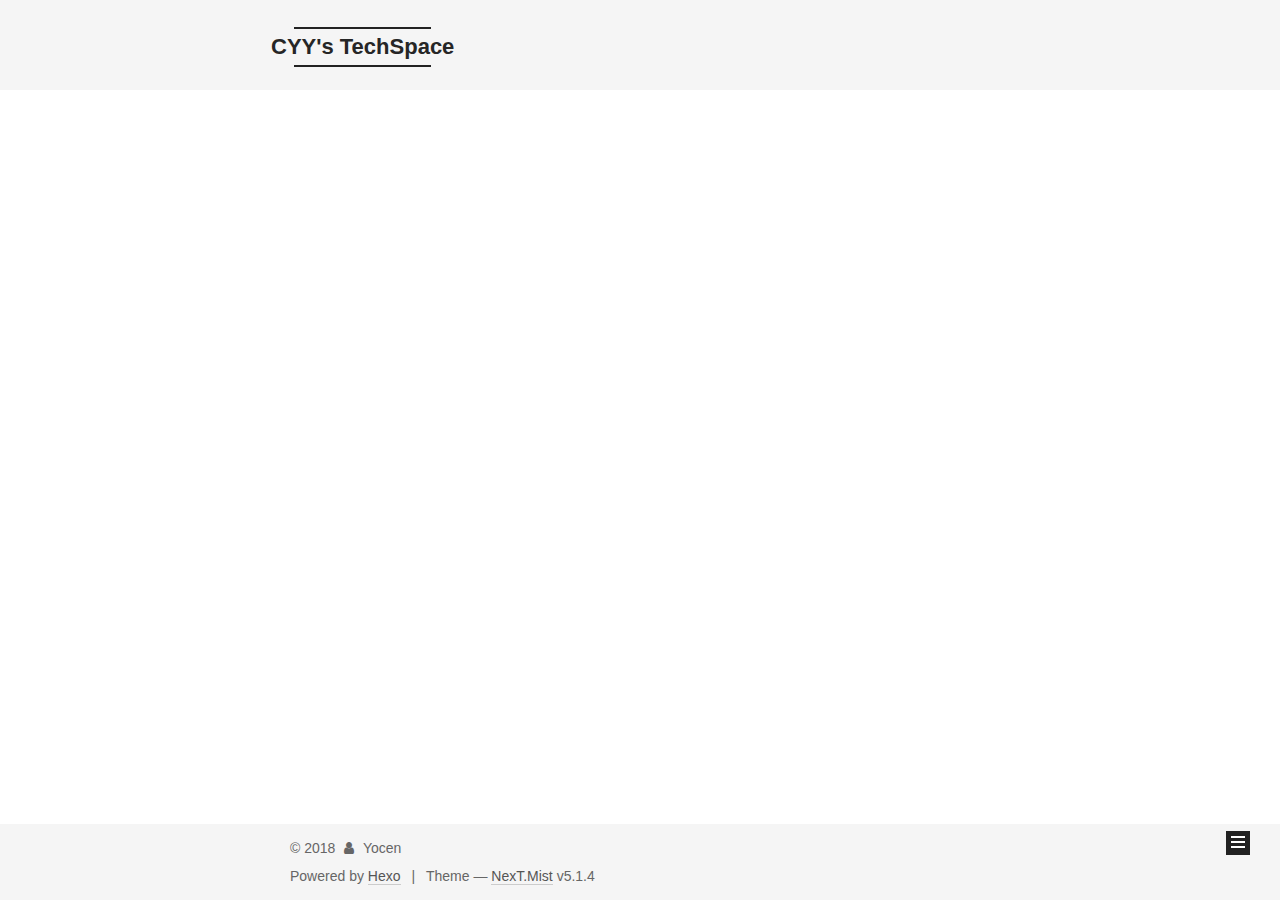
==== commit 03db2657: "Site updated: 2018-10-23 13:36:26" ====
--- a/archives/index.html
+++ b/archives/index.html
@@ -5,7 +5,7 @@
   
 
 
-<html class="theme-next muse use-motion" lang="">
+<html class="theme-next mist use-motion" lang="">
 <head>
   <meta charset="UTF-8"/>
 <meta http-equiv="X-UA-Compatible" content="IE=edge" />
@@ -93,7 +93,7 @@
   var NexT = window.NexT || {};
   var CONFIG = {
     root: '/',
-    scheme: 'Muse',
+    scheme: 'Mist',
     version: '5.1.4',
     sidebar: {"position":"left","display":"post","offset":12,"b2t":false,"scrollpercent":false,"onmobile":false},
     fancybox: true,
@@ -430,7 +430,7 @@
 
 
 
-  <div class="theme-info">Theme &mdash; <a class="theme-link" target="_blank" href="https://github.com/iissnan/hexo-theme-next">NexT.Muse</a> v5.1.4</div>
+  <div class="theme-info">Theme &mdash; <a class="theme-link" target="_blank" href="https://github.com/iissnan/hexo-theme-next">NexT.Mist</a> v5.1.4</div>
 
 
 
--- a/css/main.css
+++ b/css/main.css
@@ -226,51 +226,51 @@
   margin: 20px 0 15px;
 }
 h1 {
+  font-size: 24px;
+}
+@media (max-width: 767px) {
+  h1 {
+    font-size: 20px;
+  }
+}
+h2 {
   font-size: 22px;
 }
 @media (max-width: 767px) {
-  h1 {
+  h2 {
     font-size: 18px;
   }
 }
-h2 {
+h3 {
   font-size: 20px;
 }
 @media (max-width: 767px) {
-  h2 {
+  h3 {
     font-size: 16px;
   }
 }
-h3 {
+h4 {
   font-size: 18px;
 }
 @media (max-width: 767px) {
-  h3 {
+  h4 {
     font-size: 14px;
   }
 }
-h4 {
+h5 {
   font-size: 16px;
 }
 @media (max-width: 767px) {
-  h4 {
+  h5 {
     font-size: 12px;
   }
 }
-h5 {
+h6 {
   font-size: 14px;
 }
 @media (max-width: 767px) {
-  h5 {
+  h6 {
     font-size: 10px;
-  }
-}
-h6 {
-  font-size: 12px;
-}
-@media (max-width: 767px) {
-  h6 {
-    font-size: 8px;
   }
 }
 p {
@@ -940,8 +940,8 @@
   display: inline-block;
   padding: 0 20px;
   font-size: 14px;
-  color: #fff;
-  background: #222;
+  color: #555;
+  background: transparent;
   border: 2px solid #222;
   text-decoration: none;
   border-radius: 0;
@@ -1101,7 +1101,7 @@
 }
 .site-meta {
   margin: 0;
-  text-align: center;
+  text-align: left;
 }
 @media (max-width: 767px) {
   .site-meta {
@@ -1112,12 +1112,12 @@
   position: relative;
   display: inline-block;
   padding: 0 40px;
-  color: #fff;
+  color: #222;
   background: #222;
   border-bottom: none;
 }
 .brand:hover {
-  color: #fff;
+  color: #222;
 }
 .logo {
   display: inline-block;
@@ -1348,7 +1348,7 @@
 .posts-collapse {
   position: relative;
   z-index: 1010;
-  margin-left: 55px;
+  margin-left: 0;
 }
 .posts-collapse::after {
   content: " ";
@@ -1822,7 +1822,7 @@
   width: 4px;
   height: 4px;
   border-radius: 50%;
-  background: #414a9e;
+  background: #ffba70;
 }
 .links-of-blogroll {
   font-size: 13px;
@@ -2585,78 +2585,322 @@
 .page-post-detail .comments {
   overflow: hidden;
 }
-@media (max-width: 767px) {
-  .header-inner,
-  .container .main-inner,
+h1,
+h2,
+h3,
+h4,
+h5,
+h6 {
+  margin: 20px 0 10px;
+}
+p {
+  margin: 0 0 25px 0;
+}
+a {
+  border-bottom-color: #ccc;
+}
+hr {
+  margin: 20px 0;
+  height: 2px;
+}
+.main-inner {
+  margin-top: 80px;
+}
+.header {
+  background: #f5f5f5;
+}
+.header-inner {
+  padding: 25px 0 20px;
+}
+.header-inner:before,
+.header-inner:after {
+  content: " ";
+  display: table;
+}
+.header-inner:after {
+  clear: both;
+}
+@media (max-width: 767px) {
+  .header-inner {
+    width: auto;
+    margin-bottom: 50px;
+    padding: 10px;
+  }
+}
+.site-meta {
+  float: left;
+  margin-left: -20px;
+  line-height: normal;
+}
+@media (max-width: 767px) {
+  .site-meta {
+    margin-left: 10px;
+  }
+}
+.site-meta .brand {
+  padding: 2px 1px;
+  background: none;
+}
+@media (max-width: 767px) {
+  .site-meta .brand {
+    display: block;
+  }
+}
+.site-meta .logo {
+  display: none;
+}
+.site-meta .site-title {
+  font-size: 22px;
+  font-weight: bolder;
+}
+@media (max-width: 767px) {
+  .site-meta .site-title {
+    line-height: 34px;
+  }
+}
+.logo-line-before,
+.logo-line-after {
+  display: block;
+  overflow: hidden;
+  margin: 0 auto;
+  width: 75%;
+}
+@media (max-width: 767px) {
+  .logo-line-before,
+  .logo-line-after {
+    display: none;
+  }
+}
+.logo-line-before i,
+.logo-line-after i {
+  position: relative;
+  display: block;
+  height: 2px;
+  background: #222;
+}
+@media (max-width: 767px) {
+  .logo-line-before i,
+  .logo-line-after i {
+    height: 3px;
+  }
+}
+.use-motion .logo-line-before i {
+  left: -100%;
+}
+.use-motion .logo-line-after i {
+  right: -100%;
+}
+.site-subtitle {
+  display: none;
+}
+.site-nav-toggle {
+  position: static;
+  float: right;
+}
+.menu {
+  float: right;
+  margin: 8px 0 0 0;
+}
+@media (max-width: 767px) {
+  .menu {
+    margin: 20px 0 0 0;
+    padding: 0;
+  }
+}
+.menu br {
+  display: none;
+}
+.menu .menu-item {
+  margin: 0;
+}
+@media (max-width: 767px) {
+  .menu .menu-item {
+    display: block;
+  }
+}
+.menu .menu-item a {
+  padding: 0 10px;
+  background: none;
+  border: none;
+  border-radius: 2px;
+  transition-property: background;
+}
+@media (max-width: 767px) {
+  .menu .menu-item a {
+    text-align: left;
+  }
+}
+.menu .menu-item a:hover {
+  background: #e1e1e1;
+}
+.menu a::before {
+  display: none;
+}
+@media (max-width: 767px) {
+  .menu a::before {
+    display: block;
+  }
+}
+@media (max-width: 767px) {
+  .menu {
+    float: none;
+  }
+}
+.site-search form {
+  display: none;
+}
+.posts-expand {
+  padding-top: 0;
+}
+.posts-expand .post-title,
+.posts-expand .post-meta {
+  text-align: left;
+}
+@media (max-width: 767px) {
+  .posts-expand .post-title,
+  .posts-expand .post-meta {
+    text-align: center;
+  }
+}
+.posts-expand .post-eof {
+  display: none;
+}
+.posts-expand .post {
+  margin-top: 120px;
+}
+.posts-expand .post:first-child {
+  margin-top: 0;
+}
+.posts-expand .post-meta {
+  margin-top: 5px;
+  margin-bottom: 20px;
+}
+.posts-expand .post-title {
+  position: relative;
+  font-size: 26px;
+  font-weight: 400;
+}
+@media (max-width: 767px) {
+  .posts-expand .post-title {
+    font-size: 22px;
+  }
+}
+@media (min-width: 1600px) {
+  .posts-expand .post-title {
+    font-size: 26px;
+  }
+}
+.posts-expand .post-title:hover:before {
+  background: #222;
+}
+@media (max-width: 767px) {
+  .posts-expand .post-body {
+    font-size: 12px;
+  }
+}
+.posts-expand .post-body img {
+  margin: 0;
+}
+.posts-expand .post-tags {
+  text-align: left;
+}
+.posts-expand .post-tags a {
+  padding: 1px 5px;
+  background: #f5f5f5;
+  border-bottom: none;
+}
+.posts-expand .post-tags a:hover {
+  background: #ccc;
+}
+.posts-expand .post-nav {
+  margin-top: 40px;
+}
+.post-button {
+  margin-top: 20px;
+  text-align: left;
+}
+.post-button a {
+  padding: 0;
+  font-size: 14px;
+  background: none;
+  border: none;
+  border-bottom: 2px solid #666;
+  transition-property: border;
+}
+@media (max-width: 767px) {
+  .post-button a {
+    font-size: 12px;
+  }
+}
+@media (min-width: 1600px) {
+  .post-button a {
+    font-size: 16px;
+  }
+}
+.post-button a:hover {
+  border-bottom-color: #222;
+}
+.links-of-blogroll-inline .links-of-blogroll-item {
+  display: inline-block;
+}
+.btn {
+  padding: 0 10px;
+  border-width: 2px;
+  border-radius: 0;
+}
+.headband {
+  display: none;
+}
+.site-search {
+  position: relative;
+  float: right;
+  margin-top: 5px;
+  padding-top: 3px;
+}
+@media (max-width: 767px) {
+  .site-search {
+    float: none;
+    padding: 0 10px;
+  }
+}
+@media (max-width: 767px) {
+  .container .main-inner {
+    width: auto;
+  }
+}
+.page-post-detail .post-title,
+.page-post-detail .post-meta {
+  text-align: center;
+}
+.page-post-detail .post-title:before {
+  display: none;
+}
+.page-post-detail .post-meta {
+  margin-bottom: 60px;
+}
+.pagination {
+  margin: 120px 0 0;
+  text-align: left;
+}
+@media (max-width: 767px) {
+  .pagination {
+    margin: 80px 10px 0;
+    text-align: center;
+  }
+}
+.footer {
+  margin-top: 80px;
+  padding: 10px 0;
+  background: #f5f5f5;
+  color: #666;
+}
+.footer-inner {
+  margin: 0 auto;
+  text-align: left;
+}
+@media (max-width: 767px) {
   .footer-inner {
     width: auto;
-  }
-}
-embed {
-  display: block;
-  margin: 0px auto 25px auto;
-}
-.custom-logo .site-meta-headline {
-  text-align: center;
-}
-.custom-logo .brand {
-  background: none;
-}
-.custom-logo .site-title {
-  margin: 10px auto 0;
-  font-size: 24px;
-  color: #222;
-}
-.custom-logo .site-title a {
-  border: none;
-}
-.custom-logo-image {
-  margin: 0 auto;
-  padding: 5px;
-  max-width: 150px;
-  background: #fff;
-}
-@media (max-width: 767px) {
-  .site-nav {
-    position: absolute;
-    left: 0;
-    top: 52px;
-    margin: 0;
-    width: 100%;
-    padding: 0;
-    background: #fff;
-    border-bottom: 1px solid #ddd;
-    z-index: 1050;
-  }
-}
-@media (max-width: 767px) {
-  .menu {
-    text-align: left;
-  }
-}
-@media (max-width: 767px) {
-  .menu .menu-item {
-    display: block;
-    margin: 0 10px;
-    vertical-align: top;
-  }
-}
-@media (max-width: 767px) {
-  .menu .menu-item br {
-    display: none;
-  }
-}
-@media (max-width: 767px) {
-  .menu .menu-item a {
-    padding: 5px 10px;
-  }
-}
-.menu .menu-item .fa {
-  margin-right: 0;
-}
-.site-search form {
-  display: none;
-}
-.links-of-blogroll-inline .links-of-blogroll-item {
-  display: inline-block;
-}
+    text-align: center;
+  }
+}
